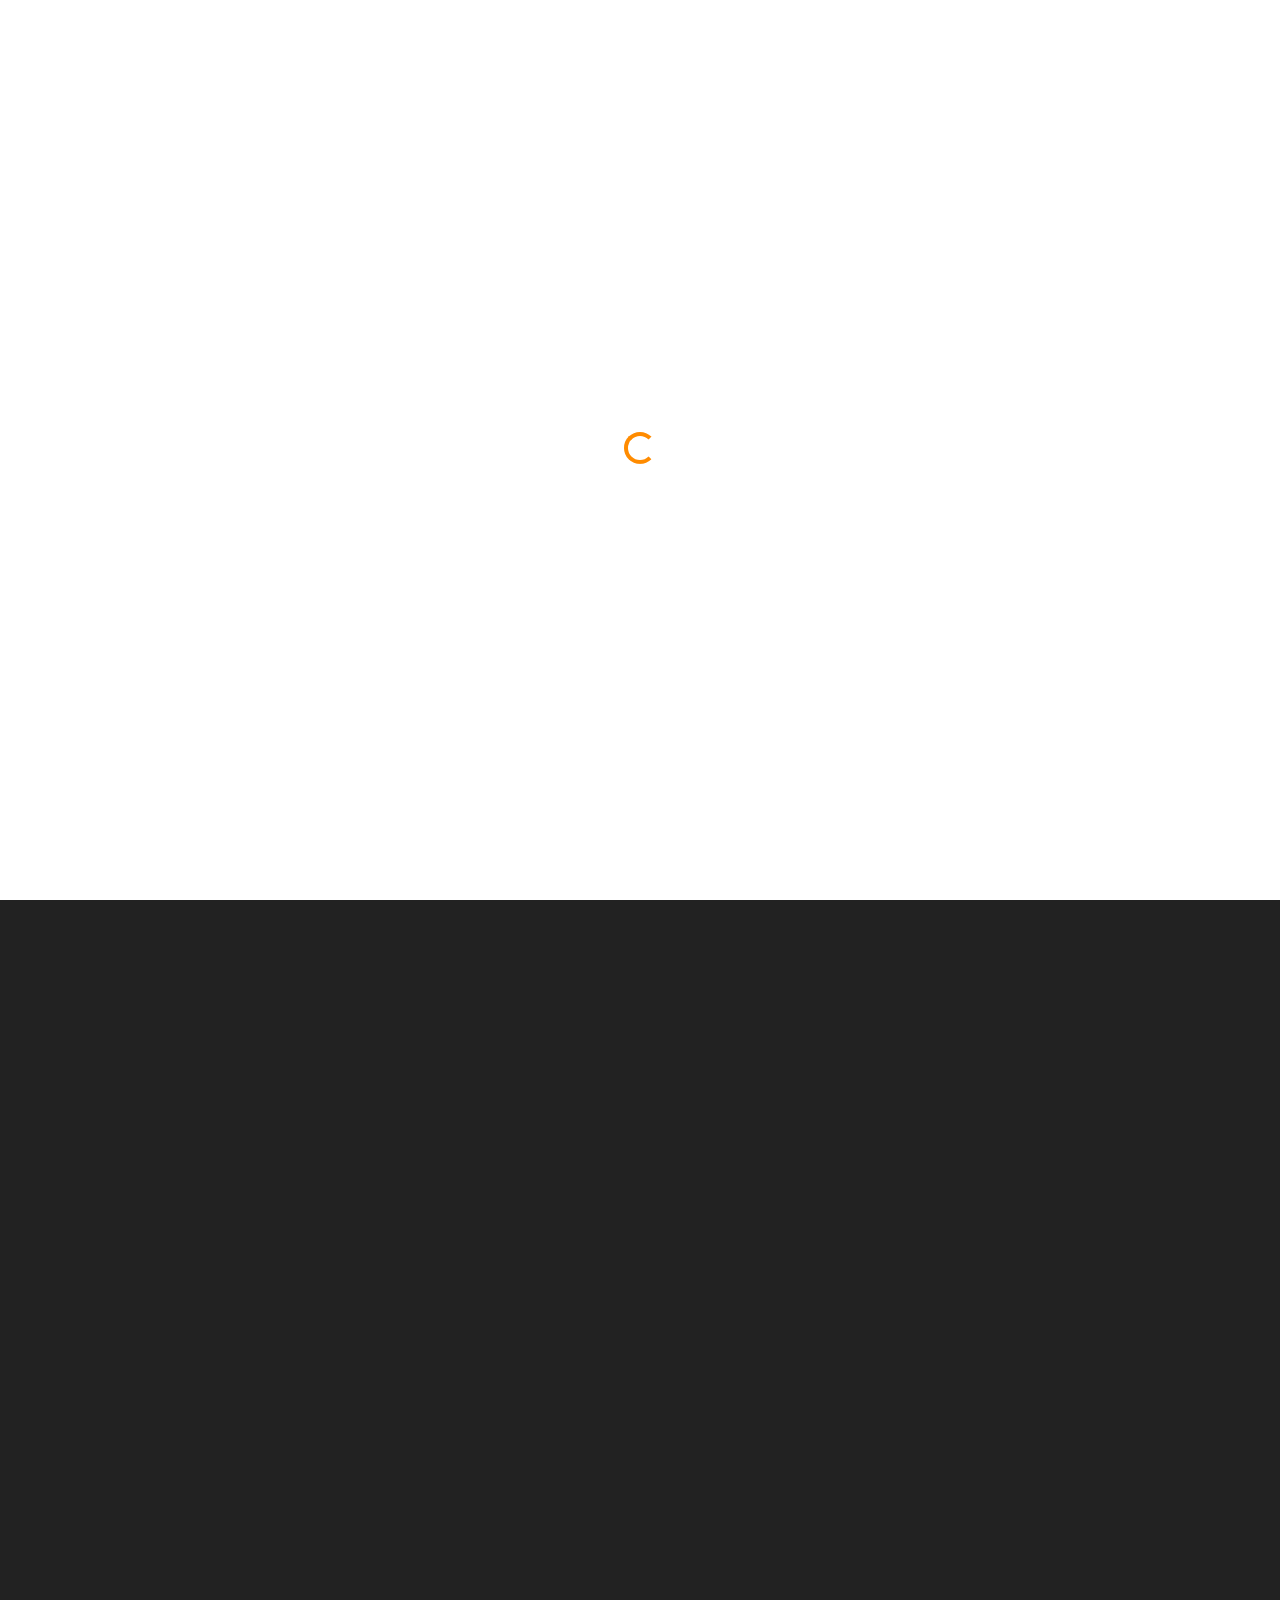
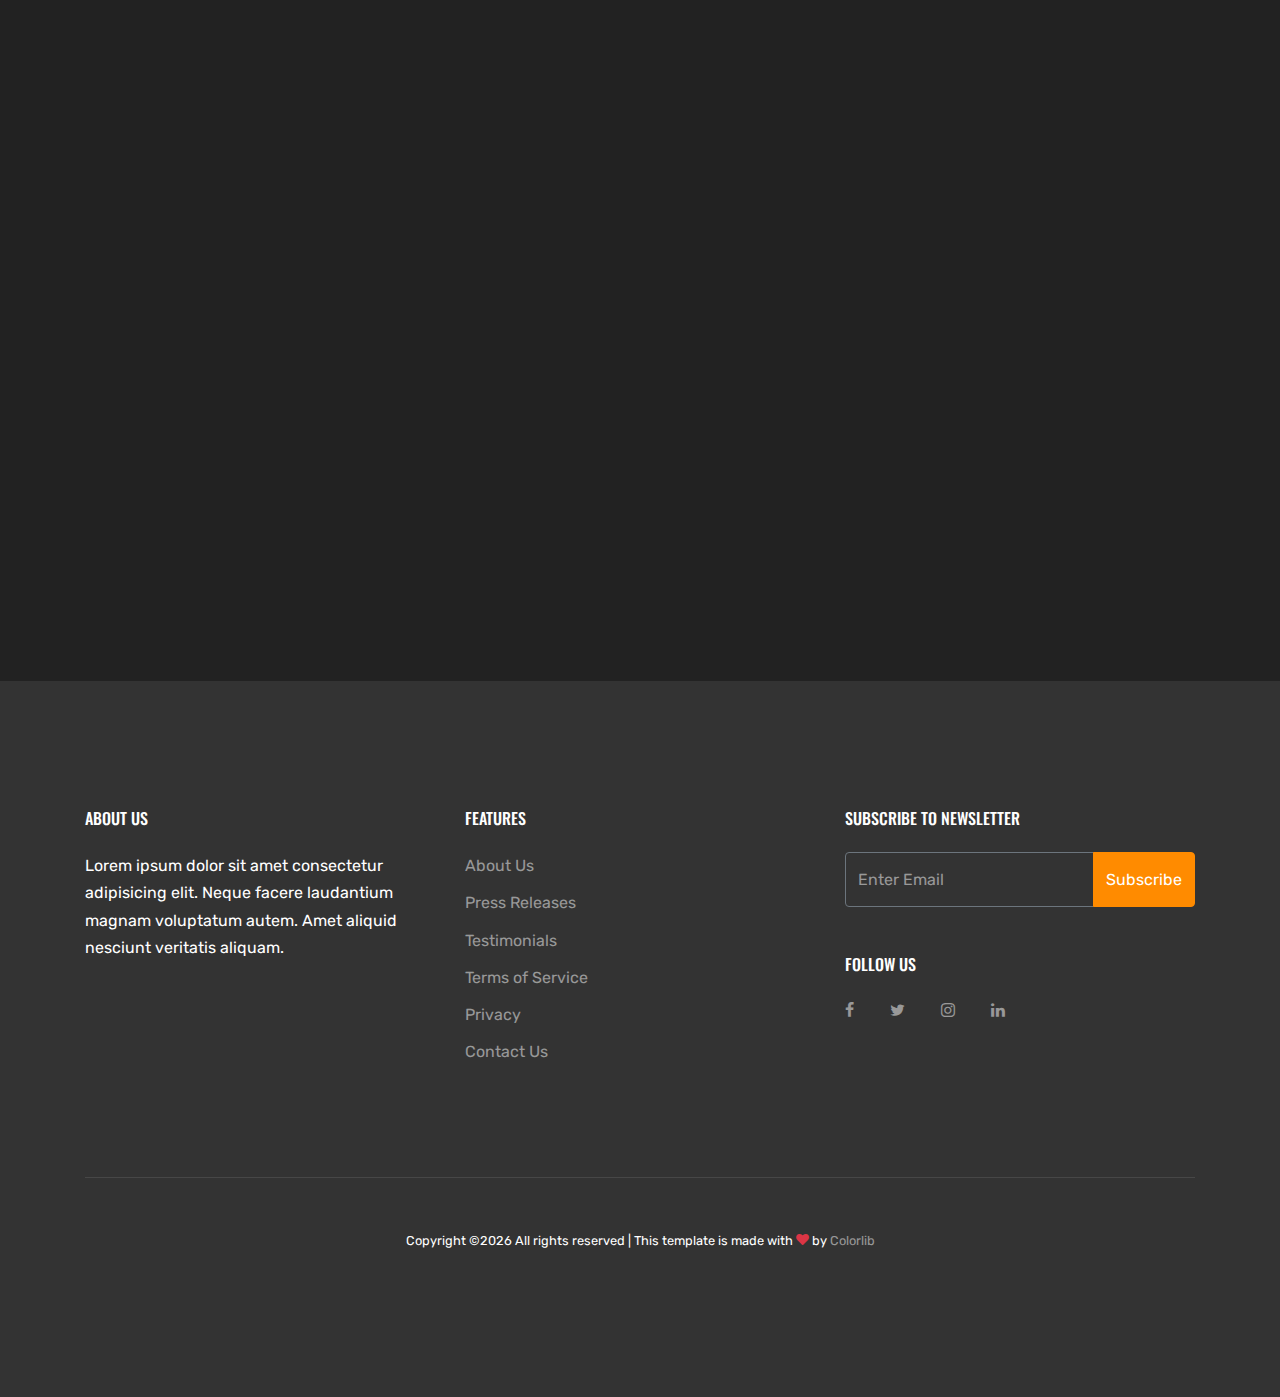
==== index.html @ 5b23b4e1 "Remove Contact form" ====
<!doctype html>
<html lang="en">
<head>
  <title>First &mdash; Last</title>
  <meta charset="utf-8">
  <meta name="viewport" content="width=device-width, initial-scale=1, shrink-to-fit=no">

  <link href="https://fonts.googleapis.com/css?family=Rubik:300,400,700|Oswald:400,700" rel="stylesheet">

  <link rel="stylesheet" href="fonts/icomoon/style.css">

  <link rel="stylesheet" href="css/bootstrap.min.css">
  <link rel="stylesheet" href="css/jquery.fancybox.min.css">
  <link rel="stylesheet" href="css/owl.carousel.min.css">
  <link rel="stylesheet" href="css/owl.theme.default.min.css">
  <link rel="stylesheet" href="fonts/flaticon/font/flaticon.css">
  <link rel="stylesheet" href="css/aos.css">

  <!-- MAIN CSS -->
  <link rel="stylesheet" href="css/style.css">

</head>
<body data-spy="scroll" data-target=".site-navbar-target" data-offset="300">

  <div id="overlayer"></div>
  <div class="loader">
    <div class="spinner-border text-primary" role="status">
      <span class="sr-only">Loading...</span>
    </div>
  </div>
  
  <div class="site-wrap"  id="home-section">

    <div class="site-mobile-menu site-navbar-target">
      <div class="site-mobile-menu-header">
        <div class="site-mobile-menu-close mt-3">
          <span class="icon-close2 js-menu-toggle"></span>
        </div>
      </div>
      <div class="site-mobile-menu-body"></div>
    </div>




    <header class="site-navbar js-sticky-header site-navbar-target" role="banner">

      <div class="container">
        <div class="row align-items-center position-relative">


          <div class="site-logo">
            <a href="index.html" class="text-black"><span class="text-primary">Chris</a>
            </div>
            
            <div class="col-12">
              <nav class="site-navigation text-right ml-auto " role="navigation">

                <ul class="site-menu main-menu js-clone-nav ml-auto d-none d-lg-block">
                  <li><a href="#home-section" class="nav-link">Home</a></li>
                  <li><a href="#services-section" class="nav-link">Services</a></li>


                  <li class="has-children">
                    <a href="#about-section" class="nav-link">About</a>
                    <ul class="dropdown arrow-top">
                      <li><a href="#team-section" class="nav-link">Team</a></li>
                      <li><a href="#pricing-section" class="nav-link">Pricing</a></li>
                      <li><a href="#faq-section" class="nav-link">FAQ</a></li>
                      <li class="has-children">
                        <a href="#">More Links</a>
                        <ul class="dropdown">
                          <li><a href="#">Menu One</a></li>
                          <li><a href="#">Menu Two</a></li>
                          <li><a href="#">Menu Three</a></li>
                        </ul>
                      </li>
                    </ul>
                  </li>


                  <li><a href="#testimonials-section" class="nav-link">Testimonials</a></li>
                  <li><a href="#blog-section" class="nav-link">Blog</a></li>
                  <li><a href="#contact-section" class="nav-link">Contact</a></li>
                </ul>
              </nav>

            </div>

            <div class="toggle-button d-inline-block d-lg-none"><a href="#" class="site-menu-toggle py-5 js-menu-toggle text-white"><span class="icon-menu h3"></span></a></div>

          </div>
        </div>

      </header>

      <div class="owl-carousel slide-one-item">




        <div class="site-section-cover overlay img-bg-section" style="background-image: url('images/data_01.jpg'); " >
          <div class="container">
            <div class="row align-items-center justify-content-center text-center">
              <div class="col-md-12 col-lg-7">
                <h1 data-aos="fade-up" data-aos-delay="">Aspirations</h1>  
                <p class="mb-5 w-75 mx-auto" data-aos="fade-up" data-aos-delay="100">Lorem ipsum dolor sit amet, consectetur adipisicing elit. Molestiae, cumque vitae animi.</p>
                <p data-aos="fade-up" data-aos-delay="200"><a href="#" class="btn btn-outline-white border-w-2 btn-md">Get in touch</a></p>
              </div>
            </div>
          </div>

        </div>

        <div class="site-section-cover overlay img-bg-section" style="background-image: url('images/data_02.jpg'); " >
          <div class="container">
            <div class="row align-items-center justify-content-center text-center">
              <div class="col-md-12 col-lg-8">
                <h1 data-aos="fade-up" data-aos-delay="">Knowledge</h1>      
                <p class="mb-5 w-75 mx-auto" data-aos="fade-up" data-aos-delay="100">Lorem ipsum dolor sit amet, consectetur adipisicing elit. Est odit dolorum voluptates!</p>
                <p data-aos="fade-up" data-aos-delay="200"><a href="#" class="btn btn-outline-white border-w-2 btn-md">Get in touch</a></p>
              </div>
            </div>
          </div>

        </div>


      </div>



      <div class="site-section">
        <div class="block__73694 mb-2">
          <div class="container">
            <div class="row d-flex no-gutters align-items-stretch">

              <div class="col-12 col-lg-6 block__73422" style="background-image: url('images/main_01.jpg');" data-aos="fade-right" data-aos-delay="">
              </div>



              <div class="col-lg-5 ml-auto p-lg-5 mt-4 mt-lg-0" data-aos="fade-left" data-aos-delay="">
                <h2 class="mb-3 text-primary">My Best Performance</h2>
                <p>Lorem ipsum dolor sit amet, consectetur adipisicing elit. Ducimus id dignissimos nemo minus perspiciatis ullam itaque voluptas iure vero, nesciunt unde odit aspernatur distinctio, maiores facere officiis. Cum, esse, iusto?</p>

                <p>Minus perspiciatis ullam itaque voluptas iure vero, nesciunt unde odit aspernatur distinctio, maiores facere officiis. Cum, esse, iusto?</p>

                <ul class="ul-check primary list-unstyled mt-5">
                  <li>Lorem ipsum dolor.</li>
                  <li>Quod, amet. Provident.</li>
                  <li>Quo, adipisci, quis.</li>
                  <li>Cumque perspiciatis, blanditiis?</li>
                </ul>


              </div>

            </div>
          </div>      
        </div>


        <div class="block__73694">
          <div class="container">
            <div class="row d-flex no-gutters align-items-stretch">

              <div class="col-12 col-lg-6 block__73422 order-lg-2" style="background-image: url('images/main_02.jpg');" data-aos="fade-left" data-aos-delay="">
              </div>



              <div class="col-lg-5 mr-auto p-lg-5 mt-4 mt-lg-0 order-lg-1" data-aos="fade-right" data-aos-delay="">
                <h2 class="mb-3 text-primary">My Best Mentor</h2>
                <p>Lorem ipsum dolor sit amet, consectetur adipisicing elit. Ducimus id dignissimos nemo minus perspiciatis ullam itaque voluptas iure vero, nesciunt unde odit aspernatur distinctio, maiores facere officiis. Cum, esse, iusto?</p>

                <p>Minus perspiciatis ullam itaque voluptas iure vero, nesciunt unde odit aspernatur distinctio, maiores facere officiis. Cum, esse, iusto?</p>

                <ul class="ul-check primary list-unstyled mt-5">
                  <li>Lorem ipsum dolor.</li>
                  <li>Quod, amet. Provident.</li>
                  <li>Quo, adipisci, quis.</li>
                  <li>Cumque perspiciatis, blanditiis?</li>
                </ul>

              </div>

            </div>
          </div>      
        </div>
      </div>


    <footer class="site-footer">
      <div class="container">
        <div class="row">
          <div class="col-md-6">
            <div class="row">
              <div class="col-md-8">
                <h2 class="footer-heading mb-4">About Us</h2>
                <p>Lorem ipsum dolor sit amet consectetur adipisicing elit. Neque facere laudantium magnam voluptatum autem. Amet aliquid nesciunt veritatis aliquam.</p>
              </div>
              <div class="col-md-4 ml-auto">
                <h2 class="footer-heading mb-4">Features</h2>
                <ul class="list-unstyled">
                  <li><a href="#">About Us</a></li>
                  <li><a href="#">Press Releases</a></li>
                  <li><a href="#">Testimonials</a></li>
                  <li><a href="#">Terms of Service</a></li>
                  <li><a href="#">Privacy</a></li>
                  <li><a href="#">Contact Us</a></li>
                </ul>
              </div>

            </div>
          </div>
          <div class="col-md-4 ml-auto">

            <div class="mb-5">
              <h2 class="footer-heading mb-4">Subscribe to Newsletter</h2>
              <form action="#" method="post" class="footer-suscribe-form">
                <div class="input-group mb-3">
                  <input type="text" class="form-control border-secondary text-white bg-transparent" placeholder="Enter Email" aria-label="Enter Email" aria-describedby="button-addon2">
                  <div class="input-group-append">
                    <button class="btn btn-primary text-white" type="button" id="button-addon2">Subscribe</button>
                  </div>
                </div>
              </div>


              <h2 class="footer-heading mb-4">Follow Us</h2>
              <a href="#about-section" class="smoothscroll pl-0 pr-3"><span class="icon-facebook"></span></a>
              <a href="#" class="pl-3 pr-3"><span class="icon-twitter"></span></a>
              <a href="#" class="pl-3 pr-3"><span class="icon-instagram"></span></a>
              <a href="#" class="pl-3 pr-3"><span class="icon-linkedin"></span></a>
            </form>
          </div>
        </div>
        <div class="row pt-5 mt-5 text-center">
          <div class="col-md-12">
            <div class="border-top pt-5">
              <p class="copyright"><small>
                <!-- Link back to Colorlib can't be removed. Template is licensed under CC BY 3.0. -->
                Copyright &copy;<script>document.write(new Date().getFullYear());</script> All rights reserved | This template is made with <i class="icon-heart text-danger" aria-hidden="true"></i> by <a href="https://colorlib.com" target="_blank" >Colorlib</a>
                <!-- Link back to Colorlib can't be removed. Template is licensed under CC BY 3.0. -->
              </small></p>
            </div>
          </div>

        </div>
      </div>
    </footer>

  </div>

  <script src="js/jquery-3.3.1.min.js"></script>
  <script src="js/popper.min.js"></script>
  <script src="js/bootstrap.min.js"></script>
  <script src="js/owl.carousel.min.js"></script>
  <script src="js/jquery.sticky.js"></script>
  <script src="js/jquery.waypoints.min.js"></script>
  <script src="js/jquery.animateNumber.min.js"></script>
  <script src="js/jquery.fancybox.min.js"></script>
  <script src="js/jquery.easing.1.3.js"></script>
  <script src="js/aos.js"></script>

  <script src="js/main.js"></script>

</body>
</html>
---- fonts/icomoon/style.css ----
@font-face {
  font-family: 'icomoon';
  src:  url('fonts/icomoon.eot?10si43');
  src:  url('fonts/icomoon.eot?10si43#iefix') format('embedded-opentype'),
    url('fonts/icomoon.ttf?10si43') format('truetype'),
    url('fonts/icomoon.woff?10si43') format('woff'),
    url('fonts/icomoon.svg?10si43#icomoon') format('svg');
  font-weight: normal;
  font-style: normal;
}

[class^="icon-"], [class*=" icon-"] {
  /* use !important to prevent issues with browser extensions that change fonts */
  font-family: 'icomoon' !important;
  speak: none;
  font-style: normal;
  font-weight: normal;
  font-variant: normal;
  text-transform: none;
  line-height: 1;

  /* Better Font Rendering =========== */
  -webkit-font-smoothing: antialiased;
  -moz-osx-font-smoothing: grayscale;
}

.icon-asterisk:before {
  content: "\f069";
}
.icon-plus:before {
  content: "\f067";
}
.icon-question:before {
  content: "\f128";
}
.icon-minus:before {
  content: "\f068";
}
.icon-glass:before {
  content: "\f000";
}
.icon-music:before {
  content: "\f001";
}
.icon-search:before {
  content: "\f002";
}
.icon-envelope-o:before {
  content: "\f003";
}
.icon-heart:before {
  content: "\f004";
}
.icon-star:before {
  content: "\f005";
}
.icon-star-o:before {
  content: "\f006";
}
.icon-user:before {
  content: "\f007";
}
.icon-film:before {
  content: "\f008";
}
.icon-th-large:before {
  content: "\f009";
}
.icon-th:before {
  content: "\f00a";
}
.icon-th-list:before {
  content: "\f00b";
}
.icon-check:before {
  content: "\f00c";
}
.icon-close:before {
  content: "\f00d";
}
.icon-remove:before {
  content: "\f00d";
}
.icon-times:before {
  content: "\f00d";
}
.icon-search-plus:before {
  content: "\f00e";
}
.icon-search-minus:before {
  content: "\f010";
}
.icon-power-off:before {
  content: "\f011";
}
.icon-signal:before {
  content: "\f012";
}
.icon-cog:before {
  content: "\f013";
}
.icon-gear:before {
  content: "\f013";
}
.icon-trash-o:before {
  content: "\f014";
}
.icon-home:before {
  content: "\f015";
}
.icon-file-o:before {
  content: "\f016";
}
.icon-clock-o:before {
  content: "\f017";
}
.icon-road:before {
  content: "\f018";
}
.icon-download:before {
  content: "\f019";
}
.icon-arrow-circle-o-down:before {
  content: "\f01a";
}
.icon-arrow-circle-o-up:before {
  content: "\f01b";
}
.icon-inbox:before {
  content: "\f01c";
}
.icon-play-circle-o:before {
  content: "\f01d";
}
.icon-repeat:before {
  content: "\f01e";
}
.icon-rotate-right:before {
  content: "\f01e";
}
.icon-refresh:before {
  content: "\f021";
}
.icon-list-alt:before {
  content: "\f022";
}
.icon-lock:before {
  content: "\f023";
}
.icon-flag:before {
  content: "\f024";
}
.icon-headphones:before {
  content: "\f025";
}
.icon-volume-off:before {
  content: "\f026";
}
.icon-volume-down:before {
  content: "\f027";
}
.icon-volume-up:before {
  content: "\f028";
}
.icon-qrcode:before {
  content: "\f029";
}
.icon-barcode:before {
  content: "\f02a";
}
.icon-tag:before {
  content: "\f02b";
}
.icon-tags:before {
  content: "\f02c";
}
.icon-book:before {
  content: "\f02d";
}
.icon-bookmark:before {
  content: "\f02e";
}
.icon-print:before {
  content: "\f02f";
}
.icon-camera:before {
  content: "\f030";
}
.icon-font:before {
  content: "\f031";
}
.icon-bold:before {
  content: "\f032";
}
.icon-italic:before {
  content: "\f033";
}
.icon-text-height:before {
  content: "\f034";
}
.icon-text-width:before {
  content: "\f035";
}
.icon-align-left:before {
  content: "\f036";
}
.icon-align-center:before {
  content: "\f037";
}
.icon-align-right:before {
  content: "\f038";
}
.icon-align-justify:before {
  content: "\f039";
}
.icon-list:before {
  content: "\f03a";
}
.icon-dedent:before {
  content: "\f03b";
}
.icon-outdent:before {
  content: "\f03b";
}
.icon-indent:before {
  content: "\f03c";
}
.icon-video-camera:before {
  content: "\f03d";
}
.icon-image:before {
  content: "\f03e";
}
.icon-photo:before {
  content: "\f03e";
}
.icon-picture-o:before {
  content: "\f03e";
}
.icon-pencil:before {
  content: "\f040";
}
.icon-map-marker:before {
  content: "\f041";
}
.icon-adjust:before {
  content: "\f042";
}
.icon-tint:before {
  content: "\f043";
}
.icon-edit:before {
  content: "\f044";
}
.icon-pencil-square-o:before {
  content: "\f044";
}
.icon-share-square-o:before {
  content: "\f045";
}
.icon-check-square-o:before {
  content: "\f046";
}
.icon-arrows:before {
  content: "\f047";
}
.icon-step-backward:before {
  content: "\f048";
}
.icon-fast-backward:before {
  content: "\f049";
}
.icon-backward:before {
  content: "\f04a";
}
.icon-play:before {
  content: "\f04b";
}
.icon-pause:before {
  content: "\f04c";
}
.icon-stop:before {
  content: "\f04d";
}
.icon-forward:before {
  content: "\f04e";
}
.icon-fast-forward:before {
  content: "\f050";
}
.icon-step-forward:before {
  content: "\f051";
}
.icon-eject:before {
  content: "\f052";
}
.icon-chevron-left:before {
  content: "\f053";
}
.icon-chevron-right:before {
  content: "\f054";
}
.icon-plus-circle:before {
  content: "\f055";
}
.icon-minus-circle:before {
  content: "\f056";
}
.icon-times-circle:before {
  content: "\f057";
}
.icon-check-circle:before {
  content: "\f058";
}
.icon-question-circle:before {
  content: "\f059";
}
.icon-info-circle:before {
  content: "\f05a";
}
.icon-crosshairs:before {
  content: "\f05b";
}
.icon-times-circle-o:before {
  content: "\f05c";
}
.icon-check-circle-o:before {
  content: "\f05d";
}
.icon-ban:before {
  content: "\f05e";
}
.icon-arrow-left:before {
  content: "\f060";
}
.icon-arrow-right:before {
  content: "\f061";
}
.icon-arrow-up:before {
  content: "\f062";
}
.icon-arrow-down:before {
  content: "\f063";
}
.icon-mail-forward:before {
  content: "\f064";
}
.icon-share:before {
  content: "\f064";
}
.icon-expand:before {
  content: "\f065";
}
.icon-compress:before {
  content: "\f066";
}
.icon-exclamation-circle:before {
  content: "\f06a";
}
.icon-gift:before {
  content: "\f06b";
}
.icon-leaf:before {
  content: "\f06c";
}
.icon-fire:before {
  content: "\f06d";
}
.icon-eye:before {
  content: "\f06e";
}
.icon-eye-slash:before {
  content: "\f070";
}
.icon-exclamation-triangle:before {
  content: "\f071";
}
.icon-warning:before {
  content: "\f071";
}
.icon-plane:before {
  content: "\f072";
}
.icon-calendar:before {
  content: "\f073";
}
.icon-random:before {
  content: "\f074";
}
.icon-comment:before {
  content: "\f075";
}
.icon-magnet:before {
  content: "\f076";
}
.icon-chevron-up:before {
  content: "\f077";
}
.icon-chevron-down:before {
  content: "\f078";
}
.icon-retweet:before {
  content: "\f079";
}
.icon-shopping-cart:before {
  content: "\f07a";
}
.icon-folder:before {
  content: "\f07b";
}
.icon-folder-open:before {
  content: "\f07c";
}
.icon-arrows-v:before {
  content: "\f07d";
}
.icon-arrows-h:before {
  content: "\f07e";
}
.icon-bar-chart:before {
  content: "\f080";
}
.icon-bar-chart-o:before {
  content: "\f080";
}
.icon-twitter-square:before {
  content: "\f081";
}
.icon-facebook-square:before {
  content: "\f082";
}
.icon-camera-retro:before {
  content: "\f083";
}
.icon-key:before {
  content: "\f084";
}
.icon-cogs:before {
  content: "\f085";
}
.icon-gears:before {
  content: "\f085";
}
.icon-comments:before {
  content: "\f086";
}
.icon-thumbs-o-up:before {
  content: "\f087";
}
.icon-thumbs-o-down:before {
  content: "\f088";
}
.icon-star-half:before {
  content: "\f089";
}
.icon-heart-o:before {
  content: "\f08a";
}
.icon-sign-out:before {
  content: "\f08b";
}
.icon-linkedin-square:before {
  content: "\f08c";
}
.icon-thumb-tack:before {
  content: "\f08d";
}
.icon-external-link:before {
  content: "\f08e";
}
.icon-sign-in:before {
  content: "\f090";
}
.icon-trophy:before {
  content: "\f091";
}
.icon-github-square:before {
  content: "\f092";
}
.icon-upload:before {
  content: "\f093";
}
.icon-lemon-o:before {
  content: "\f094";
}
.icon-phone:before {
  content: "\f095";
}
.icon-square-o:before {
  content: "\f096";
}
.icon-bookmark-o:before {
  content: "\f097";
}
.icon-phone-square:before {
  content: "\f098";
}
.icon-twitter:before {
  content: "\f099";
}
.icon-facebook:before {
  content: "\f09a";
}
.icon-facebook-f:before {
  content: "\f09a";
}
.icon-github:before {
  content: "\f09b";
}
.icon-unlock:before {
  content: "\f09c";
}
.icon-credit-card:before {
  content: "\f09d";
}
.icon-feed:before {
  content: "\f09e";
}
.icon-rss:before {
  content: "\f09e";
}
.icon-hdd-o:before {
  content: "\f0a0";
}
.icon-bullhorn:before {
  content: "\f0a1";
}
.icon-bell-o:before {
  content: "\f0a2";
}
.icon-certificate:before {
  content: "\f0a3";
}
.icon-hand-o-right:before {
  content: "\f0a4";
}
.icon-hand-o-left:before {
  content: "\f0a5";
}
.icon-hand-o-up:before {
  content: "\f0a6";
}
.icon-hand-o-down:before {
  content: "\f0a7";
}
.icon-arrow-circle-left:before {
  content: "\f0a8";
}
.icon-arrow-circle-right:before {
  content: "\f0a9";
}
.icon-arrow-circle-up:before {
  content: "\f0aa";
}
.icon-arrow-circle-down:before {
  content: "\f0ab";
}
.icon-globe:before {
  content: "\f0ac";
}
.icon-wrench:before {
  content: "\f0ad";
}
.icon-tasks:before {
  content: "\f0ae";
}
.icon-filter:before {
  content: "\f0b0";
}
.icon-briefcase:before {
  content: "\f0b1";
}
.icon-arrows-alt:before {
  content: "\f0b2";
}
.icon-group:before {
  content: "\f0c0";
}
.icon-users:before {
  content: "\f0c0";
}
.icon-chain:before {
  content: "\f0c1";
}
.icon-link:before {
  content: "\f0c1";
}
.icon-cloud:before {
  content: "\f0c2";
}
.icon-flask:before {
  content: "\f0c3";
}
.icon-cut:before {
  content: "\f0c4";
}
.icon-scissors:before {
  content: "\f0c4";
}
.icon-copy:before {
  content: "\f0c5";
}
.icon-files-o:before {
  content: "\f0c5";
}
.icon-paperclip:before {
  content: "\f0c6";
}
.icon-floppy-o:before {
  content: "\f0c7";
}
.icon-save:before {
  content: "\f0c7";
}
.icon-square:before {
  content: "\f0c8";
}
.icon-bars:before {
  content: "\f0c9";
}
.icon-navicon:before {
  content: "\f0c9";
}
.icon-reorder:before {
  content: "\f0c9";
}
.icon-list-ul:before {
  content: "\f0ca";
}
.icon-list-ol:before {
  content: "\f0cb";
}
.icon-strikethrough:before {
  content: "\f0cc";
}
.icon-underline:before {
  content: "\f0cd";
}
.icon-table:before {
  content: "\f0ce";
}
.icon-magic:before {
  content: "\f0d0";
}
.icon-truck:before {
  content: "\f0d1";
}
.icon-pinterest:before {
  content: "\f0d2";
}
.icon-pinterest-square:before {
  content: "\f0d3";
}
.icon-google-plus-square:before {
  content: "\f0d4";
}
.icon-google-plus:before {
  content: "\f0d5";
}
.icon-money:before {
  content: "\f0d6";
}
.icon-caret-down:before {
  content: "\f0d7";
}
.icon-caret-up:before {
  content: "\f0d8";
}
.icon-caret-left:before {
  content: "\f0d9";
}
.icon-caret-right:before {
  content: "\f0da";
}
.icon-columns:before {
  content: "\f0db";
}
.icon-sort:before {
  content: "\f0dc";
}
.icon-unsorted:before {
  content: "\f0dc";
}
.icon-sort-desc:before {
  content: "\f0dd";
}
.icon-sort-down:before {
  content: "\f0dd";
}
.icon-sort-asc:before {
  content: "\f0de";
}
.icon-sort-up:before {
  content: "\f0de";
}
.icon-envelope:before {
  content: "\f0e0";
}
.icon-linkedin:before {
  content: "\f0e1";
}
.icon-rotate-left:before {
  content: "\f0e2";
}
.icon-undo:before {
  content: "\f0e2";
}
.icon-gavel:before {
  content: "\f0e3";
}
.icon-legal:before {
  content: "\f0e3";
}
.icon-dashboard:before {
  content: "\f0e4";
}
.icon-tachometer:before {
  content: "\f0e4";
}
.icon-comment-o:before {
  content: "\f0e5";
}
.icon-comments-o:before {
  content: "\f0e6";
}
.icon-bolt:before {
  content: "\f0e7";
}
.icon-flash:before {
  content: "\f0e7";
}
.icon-sitemap:before {
  content: "\f0e8";
}
.icon-umbrella:before {
  content: "\f0e9";
}
.icon-clipboard:before {
  content: "\f0ea";
}
.icon-paste:before {
  content: "\f0ea";
}
.icon-lightbulb-o:before {
  content: "\f0eb";
}
.icon-exchange:before {
  content: "\f0ec";
}
.icon-cloud-download:before {
  content: "\f0ed";
}
.icon-cloud-upload:before {
  content: "\f0ee";
}
.icon-user-md:before {
  content: "\f0f0";
}
.icon-stethoscope:before {
  content: "\f0f1";
}
.icon-suitcase:before {
  content: "\f0f2";
}
.icon-bell:before {
  content: "\f0f3";
}
.icon-coffee:before {
  content: "\f0f4";
}
.icon-cutlery:before {
  content: "\f0f5";
}
.icon-file-text-o:before {
  content: "\f0f6";
}
.icon-building-o:before {
  content: "\f0f7";
}
.icon-hospital-o:before {
  content: "\f0f8";
}
.icon-ambulance:before {
  content: "\f0f9";
}
.icon-medkit:before {
  content: "\f0fa";
}
.icon-fighter-jet:before {
  content: "\f0fb";
}
.icon-beer:before {
  content: "\f0fc";
}
.icon-h-square:before {
  content: "\f0fd";
}
.icon-plus-square:before {
  content: "\f0fe";
}
.icon-angle-double-left:before {
  content: "\f100";
}
.icon-angle-double-right:before {
  content: "\f101";
}
.icon-angle-double-up:before {
  content: "\f102";
}
.icon-angle-double-down:before {
  content: "\f103";
}
.icon-angle-left:before {
  content: "\f104";
}
.icon-angle-right:before {
  content: "\f105";
}
.icon-angle-up:before {
  content: "\f106";
}
.icon-angle-down:before {
  content: "\f107";
}
.icon-desktop:before {
  content: "\f108";
}
.icon-laptop:before {
  content: "\f109";
}
.icon-tablet:before {
  content: "\f10a";
}
.icon-mobile:before {
  content: "\f10b";
}
.icon-mobile-phone:before {
  content: "\f10b";
}
.icon-circle-o:before {
  content: "\f10c";
}
.icon-quote-left:before {
  content: "\f10d";
}
.icon-quote-right:before {
  content: "\f10e";
}
.icon-spinner:before {
  content: "\f110";
}
.icon-circle:before {
  content: "\f111";
}
.icon-mail-reply:before {
  content: "\f112";
}
.icon-reply:before {
  content: "\f112";
}
.icon-github-alt:before {
  content: "\f113";
}
.icon-folder-o:before {
  content: "\f114";
}
.icon-folder-open-o:before {
  content: "\f115";
}
.icon-smile-o:before {
  content: "\f118";
}
.icon-frown-o:before {
  content: "\f119";
}
.icon-meh-o:before {
  content: "\f11a";
}
.icon-gamepad:before {
  content: "\f11b";
}
.icon-keyboard-o:before {
  content: "\f11c";
}
.icon-flag-o:before {
  content: "\f11d";
}
.icon-flag-checkered:before {
  content: "\f11e";
}
.icon-terminal:before {
  content: "\f120";
}
.icon-code:before {
  content: "\f121";
}
.icon-mail-reply-all:before {
  content: "\f122";
}
.icon-reply-all:before {
  content: "\f122";
}
.icon-star-half-empty:before {
  content: "\f123";
}
.icon-star-half-full:before {
  content: "\f123";
}
.icon-star-half-o:before {
  content: "\f123";
}
.icon-location-arrow:before {
  content: "\f124";
}
.icon-crop:before {
  content: "\f125";
}
.icon-code-fork:before {
  content: "\f126";
}
.icon-chain-broken:before {
  content: "\f127";
}
.icon-unlink:before {
  content: "\f127";
}
.icon-info:before {
  content: "\f129";
}
.icon-exclamation:before {
  content: "\f12a";
}
.icon-superscript:before {
  content: "\f12b";
}
.icon-subscript:before {
  content: "\f12c";
}
.icon-eraser:before {
  content: "\f12d";
}
.icon-puzzle-piece:before {
  content: "\f12e";
}
.icon-microphone:before {
  content: "\f130";
}
.icon-microphone-slash:before {
  content: "\f131";
}
.icon-shield:before {
  content: "\f132";
}
.icon-calendar-o:before {
  content: "\f133";
}
.icon-fire-extinguisher:before {
  content: "\f134";
}
.icon-rocket:before {
  content: "\f135";
}
.icon-maxcdn:before {
  content: "\f136";
}
.icon-chevron-circle-left:before {
  content: "\f137";
}
.icon-chevron-circle-right:before {
  content: "\f138";
}
.icon-chevron-circle-up:before {
  content: "\f139";
}
.icon-chevron-circle-down:before {
  content: "\f13a";
}
.icon-html5:before {
  content: "\f13b";
}
.icon-css3:before {
  content: "\f13c";
}
.icon-anchor:before {
  content: "\f13d";
}
.icon-unlock-alt:before {
  content: "\f13e";
}
.icon-bullseye:before {
  content: "\f140";
}
.icon-ellipsis-h:before {
  content: "\f141";
}
.icon-ellipsis-v:before {
  content: "\f142";
}
.icon-rss-square:before {
  content: "\f143";
}
.icon-play-circle:before {
  content: "\f144";
}
.icon-ticket:before {
  content: "\f145";
}
.icon-minus-square:before {
  content: "\f146";
}
.icon-minus-square-o:before {
  content: "\f147";
}
.icon-level-up:before {
  content: "\f148";
}
.icon-level-down:before {
  content: "\f149";
}
.icon-check-square:before {
  content: "\f14a";
}
.icon-pencil-square:before {
  content: "\f14b";
}
.icon-external-link-square:before {
  content: "\f14c";
}
.icon-share-square:before {
  content: "\f14d";
}
.icon-compass:before {
  content: "\f14e";
}
.icon-caret-square-o-down:before {
  content: "\f150";
}
.icon-toggle-down:before {
  content: "\f150";
}
.icon-caret-square-o-up:before {
  content: "\f151";
}
.icon-toggle-up:before {
  content: "\f151";
}
.icon-caret-square-o-right:before {
  content: "\f152";
}
.icon-toggle-right:before {
  content: "\f152";
}
.icon-eur:before {
  content: "\f153";
}
.icon-euro:before {
  content: "\f153";
}
.icon-gbp:before {
  content: "\f154";
}
.icon-dollar:before {
  content: "\f155";
}
.icon-usd:before {
  content: "\f155";
}
.icon-inr:before {
  content: "\f156";
}
.icon-rupee:before {
  content: "\f156";
}
.icon-cny:before {
  content: "\f157";
}
.icon-jpy:before {
  content: "\f157";
}
.icon-rmb:before {
  content: "\f157";
}
.icon-yen:before {
  content: "\f157";
}
.icon-rouble:before {
  content: "\f158";
}
.icon-rub:before {
  content: "\f158";
}
.icon-ruble:before {
  content: "\f158";
}
.icon-krw:before {
  content: "\f159";
}
.icon-won:before {
  content: "\f159";
}
.icon-bitcoin:before {
  content: "\f15a";
}
.icon-btc:before {
  content: "\f15a";
}
.icon-file:before {
  content: "\f15b";
}
.icon-file-text:before {
  content: "\f15c";
}
.icon-sort-alpha-asc:before {
  content: "\f15d";
}
.icon-sort-alpha-desc:before {
  content: "\f15e";
}
.icon-sort-amount-asc:before {
  content: "\f160";
}
.icon-sort-amount-desc:before {
  content: "\f161";
}
.icon-sort-numeric-asc:before {
  content: "\f162";
}
.icon-sort-numeric-desc:before {
  content: "\f163";
}
.icon-thumbs-up:before {
  content: "\f164";
}
.icon-thumbs-down:before {
  content: "\f165";
}
.icon-youtube-square:before {
  content: "\f166";
}
.icon-youtube:before {
  content: "\f167";
}
.icon-xing:before {
  content: "\f168";
}
.icon-xing-square:before {
  content: "\f169";
}
.icon-youtube-play:before {
  content: "\f16a";
}
.icon-dropbox:before {
  content: "\f16b";
}
.icon-stack-overflow:before {
  content: "\f16c";
}
.icon-instagram:before {
  content: "\f16d";
}
.icon-flickr:before {
  content: "\f16e";
}
.icon-adn:before {
  content: "\f170";
}
.icon-bitbucket:before {
  content: "\f171";
}
.icon-bitbucket-square:before {
  content: "\f172";
}
.icon-tumblr:before {
  content: "\f173";
}
.icon-tumblr-square:before {
  content: "\f174";
}
.icon-long-arrow-down:before {
  content: "\f175";
}
.icon-long-arrow-up:before {
  content: "\f176";
}
.icon-long-arrow-left:before {
  content: "\f177";
}
.icon-long-arrow-right:before {
  content: "\f178";
}
.icon-apple:before {
  content: "\f179";
}
.icon-windows:before {
  content: "\f17a";
}
.icon-android:before {
  content: "\f17b";
}
.icon-linux:before {
  content: "\f17c";
}
.icon-dribbble:before {
  content: "\f17d";
}
.icon-skype:before {
  content: "\f17e";
}
.icon-foursquare:before {
  content: "\f180";
}
.icon-trello:before {
  content: "\f181";
}
.icon-female:before {
  content: "\f182";
}
.icon-male:before {
  content: "\f183";
}
.icon-gittip:before {
  content: "\f184";
}
.icon-gratipay:before {
  content: "\f184";
}
.icon-sun-o:before {
  content: "\f185";
}
.icon-moon-o:before {
  content: "\f186";
}
.icon-archive:before {
  content: "\f187";
}
.icon-bug:before {
  content: "\f188";
}
.icon-vk:before {
  content: "\f189";
}
.icon-weibo:before {
  content: "\f18a";
}
.icon-renren:before {
  content: "\f18b";
}
.icon-pagelines:before {
  content: "\f18c";
}
.icon-stack-exchange:before {
  content: "\f18d";
}
.icon-arrow-circle-o-right:before {
  content: "\f18e";
}
.icon-arrow-circle-o-left:before {
  content: "\f190";
}
.icon-caret-square-o-left:before {
  content: "\f191";
}
.icon-toggle-left:before {
  content: "\f191";
}
.icon-dot-circle-o:before {
  content: "\f192";
}
.icon-wheelchair:before {
  content: "\f193";
}
.icon-vimeo-square:before {
  content: "\f194";
}
.icon-try:before {
  content: "\f195";
}
.icon-turkish-lira:before {
  content: "\f195";
}
.icon-plus-square-o:before {
  content: "\f196";
}
.icon-space-shuttle:before {
  content: "\f197";
}
.icon-slack:before {
  content: "\f198";
}
.icon-envelope-square:before {
  content: "\f199";
}
.icon-wordpress:before {
  content: "\f19a";
}
.icon-openid:before {
  content: "\f19b";
}
.icon-bank:before {
  content: "\f19c";
}
.icon-institution:before {
  content: "\f19c";
}
.icon-university:before {
  content: "\f19c";
}
.icon-graduation-cap:before {
  content: "\f19d";
}
.icon-mortar-board:before {
  content: "\f19d";
}
.icon-yahoo:before {
  content: "\f19e";
}
.icon-google:before {
  content: "\f1a0";
}
.icon-reddit:before {
  content: "\f1a1";
}
.icon-reddit-square:before {
  content: "\f1a2";
}
.icon-stumbleupon-circle:before {
  content: "\f1a3";
}
.icon-stumbleupon:before {
  content: "\f1a4";
}
.icon-delicious:before {
  content: "\f1a5";
}
.icon-digg:before {
  content: "\f1a6";
}
.icon-pied-piper-pp:before {
  content: "\f1a7";
}
.icon-pied-piper-alt:before {
  content: "\f1a8";
}
.icon-drupal:before {
  content: "\f1a9";
}
.icon-joomla:before {
  content: "\f1aa";
}
.icon-language:before {
  content: "\f1ab";
}
.icon-fax:before {
  content: "\f1ac";
}
.icon-building:before {
  content: "\f1ad";
}
.icon-child:before {
  content: "\f1ae";
}
.icon-paw:before {
  content: "\f1b0";
}
.icon-spoon:before {
  content: "\f1b1";
}
.icon-cube:before {
  content: "\f1b2";
}
.icon-cubes:before {
  content: "\f1b3";
}
.icon-behance:before {
  content: "\f1b4";
}
.icon-behance-square:before {
  content: "\f1b5";
}
.icon-steam:before {
  content: "\f1b6";
}
.icon-steam-square:before {
  content: "\f1b7";
}
.icon-recycle:before {
  content: "\f1b8";
}
.icon-automobile:before {
  content: "\f1b9";
}
.icon-car:before {
  content: "\f1b9";
}
.icon-cab:before {
  content: "\f1ba";
}
.icon-taxi:before {
  content: "\f1ba";
}
.icon-tree:before {
  content: "\f1bb";
}
.icon-spotify:before {
  content: "\f1bc";
}
.icon-deviantart:before {
  content: "\f1bd";
}
.icon-soundcloud:before {
  content: "\f1be";
}
.icon-database:before {
  content: "\f1c0";
}
.icon-file-pdf-o:before {
  content: "\f1c1";
}
.icon-file-word-o:before {
  content: "\f1c2";
}
.icon-file-excel-o:before {
  content: "\f1c3";
}
.icon-file-powerpoint-o:before {
  content: "\f1c4";
}
.icon-file-image-o:before {
  content: "\f1c5";
}
.icon-file-photo-o:before {
  content: "\f1c5";
}
.icon-file-picture-o:before {
  content: "\f1c5";
}
.icon-file-archive-o:before {
  content: "\f1c6";
}
.icon-file-zip-o:before {
  content: "\f1c6";
}
.icon-file-audio-o:before {
  content: "\f1c7";
}
.icon-file-sound-o:before {
  content: "\f1c7";
}
.icon-file-movie-o:before {
  content: "\f1c8";
}
.icon-file-video-o:before {
  content: "\f1c8";
}
.icon-file-code-o:before {
  content: "\f1c9";
}
.icon-vine:before {
  content: "\f1ca";
}
.icon-codepen:before {
  content: "\f1cb";
}
.icon-jsfiddle:before {
  content: "\f1cc";
}
.icon-life-bouy:before {
  content: "\f1cd";
}
.icon-life-buoy:before {
  content: "\f1cd";
}
.icon-life-ring:before {
  content: "\f1cd";
}
.icon-life-saver:before {
  content: "\f1cd";
}
.icon-support:before {
  content: "\f1cd";
}
.icon-circle-o-notch:before {
  content: "\f1ce";
}
.icon-ra:before {
  content: "\f1d0";
}
.icon-rebel:before {
  content: "\f1d0";
}
.icon-resistance:before {
  content: "\f1d0";
}
.icon-empire:before {
  content: "\f1d1";
}
.icon-ge:before {
  content: "\f1d1";
}
.icon-git-square:before {
  content: "\f1d2";
}
.icon-git:before {
  content: "\f1d3";
}
.icon-hacker-news:before {
  content: "\f1d4";
}
.icon-y-combinator-square:before {
  content: "\f1d4";
}
.icon-yc-square:before {
  content: "\f1d4";
}
.icon-tencent-weibo:before {
  content: "\f1d5";
}
.icon-qq:before {
  content: "\f1d6";
}
.icon-wechat:before {
  content: "\f1d7";
}
.icon-weixin:before {
  content: "\f1d7";
}
.icon-paper-plane:before {
  content: "\f1d8";
}
.icon-send:before {
  content: "\f1d8";
}
.icon-paper-plane-o:before {
  content: "\f1d9";
}
.icon-send-o:before {
  content: "\f1d9";
}
.icon-history:before {
  content: "\f1da";
}
.icon-circle-thin:before {
  content: "\f1db";
}
.icon-header:before {
  content: "\f1dc";
}
.icon-paragraph:before {
  content: "\f1dd";
}
.icon-sliders:before {
  content: "\f1de";
}
.icon-share-alt:before {
  content: "\f1e0";
}
.icon-share-alt-square:before {
  content: "\f1e1";
}
.icon-bomb:before {
  content: "\f1e2";
}
.icon-futbol-o:before {
  content: "\f1e3";
}
.icon-soccer-ball-o:before {
  content: "\f1e3";
}
.icon-tty:before {
  content: "\f1e4";
}
.icon-binoculars:before {
  content: "\f1e5";
}
.icon-plug:before {
  content: "\f1e6";
}
.icon-slideshare:before {
  content: "\f1e7";
}
.icon-twitch:before {
  content: "\f1e8";
}
.icon-yelp:before {
  content: "\f1e9";
}
.icon-newspaper-o:before {
  content: "\f1ea";
}
.icon-wifi:before {
  content: "\f1eb";
}
.icon-calculator:before {
  content: "\f1ec";
}
.icon-paypal:before {
  content: "\f1ed";
}
.icon-google-wallet:before {
  content: "\f1ee";
}
.icon-cc-visa:before {
  content: "\f1f0";
}
.icon-cc-mastercard:before {
  content: "\f1f1";
}
.icon-cc-discover:before {
  content: "\f1f2";
}
.icon-cc-amex:before {
  content: "\f1f3";
}
.icon-cc-paypal:before {
  content: "\f1f4";
}
.icon-cc-stripe:before {
  content: "\f1f5";
}
.icon-bell-slash:before {
  content: "\f1f6";
}
.icon-bell-slash-o:before {
  content: "\f1f7";
}
.icon-trash:before {
  content: "\f1f8";
}
.icon-copyright:before {
  content: "\f1f9";
}
.icon-at:before {
  content: "\f1fa";
}
.icon-eyedropper:before {
  content: "\f1fb";
}
.icon-paint-brush:before {
  content: "\f1fc";
}
.icon-birthday-cake:before {
  content: "\f1fd";
}
.icon-area-chart:before {
  content: "\f1fe";
}
.icon-pie-chart:before {
  content: "\f200";
}
.icon-line-chart:before {
  content: "\f201";
}
.icon-lastfm:before {
  content: "\f202";
}
.icon-lastfm-square:before {
  content: "\f203";
}
.icon-toggle-off:before {
  content: "\f204";
}
.icon-toggle-on:before {
  content: "\f205";
}
.icon-bicycle:before {
  content: "\f206";
}
.icon-bus:before {
  content: "\f207";
}
.icon-ioxhost:before {
  content: "\f208";
}
.icon-angellist:before {
  content: "\f209";
}
.icon-cc:before {
  content: "\f20a";
}
.icon-ils:before {
  content: "\f20b";
}
.icon-shekel:before {
  content: "\f20b";
}
.icon-sheqel:before {
  content: "\f20b";
}
.icon-meanpath:before {
  content: "\f20c";
}
.icon-buysellads:before {
  content: "\f20d";
}
.icon-connectdevelop:before {
  content: "\f20e";
}
.icon-dashcube:before {
  content: "\f210";
}
.icon-forumbee:before {
  content: "\f211";
}
.icon-leanpub:before {
  content: "\f212";
}
.icon-sellsy:before {
  content: "\f213";
}
.icon-shirtsinbulk:before {
  content: "\f214";
}
.icon-simplybuilt:before {
  content: "\f215";
}
.icon-skyatlas:before {
  content: "\f216";
}
.icon-cart-plus:before {
  content: "\f217";
}
.icon-cart-arrow-down:before {
  content: "\f218";
}
.icon-diamond:before {
  content: "\f219";
}
.icon-ship:before {
  content: "\f21a";
}
.icon-user-secret:before {
  content: "\f21b";
}
.icon-motorcycle:before {
  content: "\f21c";
}
.icon-street-view:before {
  content: "\f21d";
}
.icon-heartbeat:before {
  content: "\f21e";
}
.icon-venus:before {
  content: "\f221";
}
.icon-mars:before {
  content: "\f222";
}
.icon-mercury:before {
  content: "\f223";
}
.icon-intersex:before {
  content: "\f224";
}
.icon-transgender:before {
  content: "\f224";
}
.icon-transgender-alt:before {
  content: "\f225";
}
.icon-venus-double:before {
  content: "\f226";
}
.icon-mars-double:before {
  content: "\f227";
}
.icon-venus-mars:before {
  content: "\f228";
}
.icon-mars-stroke:before {
  content: "\f229";
}
.icon-mars-stroke-v:before {
  content: "\f22a";
}
.icon-mars-stroke-h:before {
  content: "\f22b";
}
.icon-neuter:before {
  content: "\f22c";
}
.icon-genderless:before {
  content: "\f22d";
}
.icon-facebook-official:before {
  content: "\f230";
}
.icon-pinterest-p:before {
  content: "\f231";
}
.icon-whatsapp:before {
  content: "\f232";
}
.icon-server:before {
  content: "\f233";
}
.icon-user-plus:before {
  content: "\f234";
}
.icon-user-times:before {
  content: "\f235";
}
.icon-bed:before {
  content: "\f236";
}
.icon-hotel:before {
  content: "\f236";
}
.icon-viacoin:before {
  content: "\f237";
}
.icon-train:before {
  content: "\f238";
}
.icon-subway:before {
  content: "\f239";
}
.icon-medium:before {
  content: "\f23a";
}
.icon-y-combinator:before {
  content: "\f23b";
}
.icon-yc:before {
  content: "\f23b";
}
.icon-optin-monster:before {
  content: "\f23c";
}
.icon-opencart:before {
  content: "\f23d";
}
.icon-expeditedssl:before {
  content: "\f23e";
}
.icon-battery:before {
  content: "\f240";
}
.icon-battery-4:before {
  content: "\f240";
}
.icon-battery-full:before {
  content: "\f240";
}
.icon-battery-3:before {
  content: "\f241";
}
.icon-battery-three-quarters:before {
  content: "\f241";
}
.icon-battery-2:before {
  content: "\f242";
}
.icon-battery-half:before {
  content: "\f242";
}
.icon-battery-1:before {
  content: "\f243";
}
.icon-battery-quarter:before {
  content: "\f243";
}
.icon-battery-0:before {
  content: "\f244";
}
.icon-battery-empty:before {
  content: "\f244";
}
.icon-mouse-pointer:before {
  content: "\f245";
}
.icon-i-cursor:before {
  content: "\f246";
}
.icon-object-group:before {
  content: "\f247";
}
.icon-object-ungroup:before {
  content: "\f248";
}
.icon-sticky-note:before {
  content: "\f249";
}
.icon-sticky-note-o:before {
  content: "\f24a";
}
.icon-cc-jcb:before {
  content: "\f24b";
}
.icon-cc-diners-club:before {
  content: "\f24c";
}
.icon-clone:before {
  content: "\f24d";
}
.icon-balance-scale:before {
  content: "\f24e";
}
.icon-hourglass-o:before {
  content: "\f250";
}
.icon-hourglass-1:before {
  content: "\f251";
}
.icon-hourglass-start:before {
  content: "\f251";
}
.icon-hourglass-2:before {
  content: "\f252";
}
.icon-hourglass-half:before {
  content: "\f252";
}
.icon-hourglass-3:before {
  content: "\f253";
}
.icon-hourglass-end:before {
  content: "\f253";
}
.icon-hourglass:before {
  content: "\f254";
}
.icon-hand-grab-o:before {
  content: "\f255";
}
.icon-hand-rock-o:before {
  content: "\f255";
}
.icon-hand-paper-o:before {
  content: "\f256";
}
.icon-hand-stop-o:before {
  content: "\f256";
}
.icon-hand-scissors-o:before {
  content: "\f257";
}
.icon-hand-lizard-o:before {
  content: "\f258";
}
.icon-hand-spock-o:before {
  content: "\f259";
}
.icon-hand-pointer-o:before {
  content: "\f25a";
}
.icon-hand-peace-o:before {
  content: "\f25b";
}
.icon-trademark:before {
  content: "\f25c";
}
.icon-registered:before {
  content: "\f25d";
}
.icon-creative-commons:before {
  content: "\f25e";
}
.icon-gg:before {
  content: "\f260";
}
.icon-gg-circle:before {
  content: "\f261";
}
.icon-tripadvisor:before {
  content: "\f262";
}
.icon-odnoklassniki:before {
  content: "\f263";
}
.icon-odnoklassniki-square:before {
  content: "\f264";
}
.icon-get-pocket:before {
  content: "\f265";
}
.icon-wikipedia-w:before {
  content: "\f266";
}
.icon-safari:before {
  content: "\f267";
}
.icon-chrome:before {
  content: "\f268";
}
.icon-firefox:before {
  content: "\f269";
}
.icon-opera:before {
  content: "\f26a";
}
.icon-internet-explorer:before {
  content: "\f26b";
}
.icon-television:before {
  content: "\f26c";
}
.icon-tv:before {
  content: "\f26c";
}
.icon-contao:before {
  content: "\f26d";
}
.icon-500px:before {
  content: "\f26e";
}
.icon-amazon:before {
  content: "\f270";
}
.icon-calendar-plus-o:before {
  content: "\f271";
}
.icon-calendar-minus-o:before {
  content: "\f272";
}
.icon-calendar-times-o:before {
  content: "\f273";
}
.icon-calendar-check-o:before {
  content: "\f274";
}
.icon-industry:before {
  content: "\f275";
}
.icon-map-pin:before {
  content: "\f276";
}
.icon-map-signs:before {
  content: "\f277";
}
.icon-map-o:before {
  content: "\f278";
}
.icon-map:before {
  content: "\f279";
}
.icon-commenting:before {
  content: "\f27a";
}
.icon-commenting-o:before {
  content: "\f27b";
}
.icon-houzz:before {
  content: "\f27c";
}
.icon-vimeo:before {
  content: "\f27d";
}
.icon-black-tie:before {
  content: "\f27e";
}
.icon-fonticons:before {
  content: "\f280";
}
.icon-reddit-alien:before {
  content: "\f281";
}
.icon-edge:before {
  content: "\f282";
}
.icon-credit-card-alt:before {
  content: "\f283";
}
.icon-codiepie:before {
  content: "\f284";
}
.icon-modx:before {
  content: "\f285";
}
.icon-fort-awesome:before {
  content: "\f286";
}
.icon-usb:before {
  content: "\f287";
}
.icon-product-hunt:before {
  content: "\f288";
}
.icon-mixcloud:before {
  content: "\f289";
}
.icon-scribd:before {
  content: "\f28a";
}
.icon-pause-circle:before {
  content: "\f28b";
}
.icon-pause-circle-o:before {
  content: "\f28c";
}
.icon-stop-circle:before {
  content: "\f28d";
}
.icon-stop-circle-o:before {
  content: "\f28e";
}
.icon-shopping-bag:before {
  content: "\f290";
}
.icon-shopping-basket:before {
  content: "\f291";
}
.icon-hashtag:before {
  content: "\f292";
}
.icon-bluetooth:before {
  content: "\f293";
}
.icon-bluetooth-b:before {
  content: "\f294";
}
.icon-percent:before {
  content: "\f295";
}
.icon-gitlab:before {
  content: "\f296";
}
.icon-wpbeginner:before {
  content: "\f297";
}
.icon-wpforms:before {
  content: "\f298";
}
.icon-envira:before {
  content: "\f299";
}
.icon-universal-access:before {
  content: "\f29a";
}
.icon-wheelchair-alt:before {
  content: "\f29b";
}
.icon-question-circle-o:before {
  content: "\f29c";
}
.icon-blind:before {
  content: "\f29d";
}
.icon-audio-description:before {
  content: "\f29e";
}
.icon-volume-control-phone:before {
  content: "\f2a0";
}
.icon-braille:before {
  content: "\f2a1";
}
.icon-assistive-listening-systems:before {
  content: "\f2a2";
}
.icon-american-sign-language-interpreting:before {
  content: "\f2a3";
}
.icon-asl-interpreting:before {
  content: "\f2a3";
}
.icon-deaf:before {
  content: "\f2a4";
}
.icon-deafness:before {
  content: "\f2a4";
}
.icon-hard-of-hearing:before {
  content: "\f2a4";
}
.icon-glide:before {
  content: "\f2a5";
}
.icon-glide-g:before {
  content: "\f2a6";
}
.icon-sign-language:before {
  content: "\f2a7";
}
.icon-signing:before {
  content: "\f2a7";
}
.icon-low-vision:before {
  content: "\f2a8";
}
.icon-viadeo:before {
  content: "\f2a9";
}
.icon-viadeo-square:before {
  content: "\f2aa";
}
.icon-snapchat:before {
  content: "\f2ab";
}
.icon-snapchat-ghost:before {
  content: "\f2ac";
}
.icon-snapchat-square:before {
  content: "\f2ad";
}
.icon-pied-piper:before {
  content: "\f2ae";
}
.icon-first-order:before {
  content: "\f2b0";
}
.icon-yoast:before {
  content: "\f2b1";
}
.icon-themeisle:before {
  content: "\f2b2";
}
.icon-google-plus-circle:before {
  content: "\f2b3";
}
.icon-google-plus-official:before {
  content: "\f2b3";
}
.icon-fa:before {
  content: "\f2b4";
}
.icon-font-awesome:before {
  content: "\f2b4";
}
.icon-handshake-o:before {
  content: "\f2b5";
}
.icon-envelope-open:before {
  content: "\f2b6";
}
.icon-envelope-open-o:before {
  content: "\f2b7";
}
.icon-linode:before {
  content: "\f2b8";
}
.icon-address-book:before {
  content: "\f2b9";
}
.icon-address-book-o:before {
  content: "\f2ba";
}
.icon-address-card:before {
  content: "\f2bb";
}
.icon-vcard:before {
  content: "\f2bb";
}
.icon-address-card-o:before {
  content: "\f2bc";
}
.icon-vcard-o:before {
  content: "\f2bc";
}
.icon-user-circle:before {
  content: "\f2bd";
}
.icon-user-circle-o:before {
  content: "\f2be";
}
.icon-user-o:before {
  content: "\f2c0";
}
.icon-id-badge:before {
  content: "\f2c1";
}
.icon-drivers-license:before {
  content: "\f2c2";
}
.icon-id-card:before {
  content: "\f2c2";
}
.icon-drivers-license-o:before {
  content: "\f2c3";
}
.icon-id-card-o:before {
  content: "\f2c3";
}
.icon-quora:before {
  content: "\f2c4";
}
.icon-free-code-camp:before {
  content: "\f2c5";
}
.icon-telegram:before {
  content: "\f2c6";
}
.icon-thermometer:before {
  content: "\f2c7";
}
.icon-thermometer-4:before {
  content: "\f2c7";
}
.icon-thermometer-full:before {
  content: "\f2c7";
}
.icon-thermometer-3:before {
  content: "\f2c8";
}
.icon-thermometer-three-quarters:before {
  content: "\f2c8";
}
.icon-thermometer-2:before {
  content: "\f2c9";
}
.icon-thermometer-half:before {
  content: "\f2c9";
}
.icon-thermometer-1:before {
  content: "\f2ca";
}
.icon-thermometer-quarter:before {
  content: "\f2ca";
}
.icon-thermometer-0:before {
  content: "\f2cb";
}
.icon-thermometer-empty:before {
  content: "\f2cb";
}
.icon-shower:before {
  content: "\f2cc";
}
.icon-bath:before {
  content: "\f2cd";
}
.icon-bathtub:before {
  content: "\f2cd";
}
.icon-s15:before {
  content: "\f2cd";
}
.icon-podcast:before {
  content: "\f2ce";
}
.icon-window-maximize:before {
  content: "\f2d0";
}
.icon-window-minimize:before {
  content: "\f2d1";
}
.icon-window-restore:before {
  content: "\f2d2";
}
.icon-times-rectangle:before {
  content: "\f2d3";
}
.icon-window-close:before {
  content: "\f2d3";
}
.icon-times-rectangle-o:before {
  content: "\f2d4";
}
.icon-window-close-o:before {
  content: "\f2d4";
}
.icon-bandcamp:before {
  content: "\f2d5";
}
.icon-grav:before {
  content: "\f2d6";
}
.icon-etsy:before {
  content: "\f2d7";
}
.icon-imdb:before {
  content: "\f2d8";
}
.icon-ravelry:before {
  content: "\f2d9";
}
.icon-eercast:before {
  content: "\f2da";
}
.icon-microchip:before {
  content: "\f2db";
}
.icon-snowflake-o:before {
  content: "\f2dc";
}
.icon-superpowers:before {
  content: "\f2dd";
}
.icon-wpexplorer:before {
  content: "\f2de";
}
.icon-meetup:before {
  content: "\f2e0";
}
.icon-3d_rotation:before {
  content: "\e84d";
}
.icon-ac_unit:before {
  content: "\eb3b";
}
.icon-alarm:before {
  content: "\e855";
}
.icon-access_alarms:before {
  content: "\e191";
}
.icon-schedule:before {
  content: "\e8b5";
}
.icon-accessibility:before {
  content: "\e84e";
}
.icon-accessible:before {
  content: "\e914";
}
.icon-account_balance:before {
  content: "\e84f";
}
.icon-account_balance_wallet:before {
  content: "\e850";
}
.icon-account_box:before {
  content: "\e851";
}
.icon-account_circle:before {
  content: "\e853";
}
.icon-adb:before {
  content: "\e60e";
}
.icon-add:before {
  content: "\e145";
}
.icon-add_a_photo:before {
  content: "\e439";
}
.icon-alarm_add:before {
  content: "\e856";
}
.icon-add_alert:before {
  content: "\e003";
}
.icon-add_box:before {
  content: "\e146";
}
.icon-add_circle:before {
  content: "\e147";
}
.icon-control_point:before {
  content: "\e3ba";
}
.icon-add_location:before {
  content: "\e567";
}
.icon-add_shopping_cart:before {
  content: "\e854";
}
.icon-queue:before {
  content: "\e03c";
}
.icon-add_to_queue:before {
  content: "\e05c";
}
.icon-adjust2:before {
  content: "\e39e";
}
.icon-airline_seat_flat:before {
  content: "\e630";
}
.icon-airline_seat_flat_angled:before {
  content: "\e631";
}
.icon-airline_seat_individual_suite:before {
  content: "\e632";
}
.icon-airline_seat_legroom_extra:before {
  content: "\e633";
}
.icon-airline_seat_legroom_normal:before {
  content: "\e634";
}
.icon-airline_seat_legroom_reduced:before {
  content: "\e635";
}
.icon-airline_seat_recline_extra:before {
  content: "\e636";
}
.icon-airline_seat_recline_normal:before {
  content: "\e637";
}
.icon-flight:before {
  content: "\e539";
}
.icon-airplanemode_inactive:before {
  content: "\e194";
}
.icon-airplay:before {
  content: "\e055";
}
.icon-airport_shuttle:before {
  content: "\eb3c";
}
.icon-alarm_off:before {
  content: "\e857";
}
.icon-alarm_on:before {
  content: "\e858";
}
.icon-album:before {
  content: "\e019";
}
.icon-all_inclusive:before {
  content: "\eb3d";
}
.icon-all_out:before {
  content: "\e90b";
}
.icon-android2:before {
  content: "\e859";
}
.icon-announcement:before {
  content: "\e85a";
}
.icon-apps:before {
  content: "\e5c3";
}
.icon-archive2:before {
  content: "\e149";
}
.icon-arrow_back:before {
  content: "\e5c4";
}
.icon-arrow_downward:before {
  content: "\e5db";
}
.icon-arrow_drop_down:before {
  content: "\e5c5";
}
.icon-arrow_drop_down_circle:before {
  content: "\e5c6";
}
.icon-arrow_drop_up:before {
  content: "\e5c7";
}
.icon-arrow_forward:before {
  content: "\e5c8";
}
.icon-arrow_upward:before {
  content: "\e5d8";
}
.icon-art_track:before {
  content: "\e060";
}
.icon-aspect_ratio:before {
  content: "\e85b";
}
.icon-poll:before {
  content: "\e801";
}
.icon-assignment:before {
  content: "\e85d";
}
.icon-assignment_ind:before {
  content: "\e85e";
}
.icon-assignment_late:before {
  content: "\e85f";
}
.icon-assignment_return:before {
  content: "\e860";
}
.icon-assignment_returned:before {
  content: "\e861";
}
.icon-assignment_turned_in:before {
  content: "\e862";
}
.icon-assistant:before {
  content: "\e39f";
}
.icon-flag2:before {
  content: "\e153";
}
.icon-attach_file:before {
  content: "\e226";
}
.icon-attach_money:before {
  content: "\e227";
}
.icon-attachment:before {
  content: "\e2bc";
}
.icon-audiotrack:before {
  content: "\e3a1";
}
.icon-autorenew:before {
  content: "\e863";
}
.icon-av_timer:before {
  content: "\e01b";
}
.icon-backspace:before {
  content: "\e14a";
}
.icon-cloud_upload:before {
  content: "\e2c3";
}
.icon-battery_alert:before {
  content: "\e19c";
}
.icon-battery_charging_full:before {
  content: "\e1a3";
}
.icon-battery_std:before {
  content: "\e1a5";
}
.icon-battery_unknown:before {
  content: "\e1a6";
}
.icon-beach_access:before {
  content: "\eb3e";
}
.icon-beenhere:before {
  content: "\e52d";
}
.icon-block:before {
  content: "\e14b";
}
.icon-bluetooth2:before {
  content: "\e1a7";
}
.icon-bluetooth_searching:before {
  content: "\e1aa";
}
.icon-bluetooth_connected:before {
  content: "\e1a8";
}
.icon-bluetooth_disabled:before {
  content: "\e1a9";
}
.icon-blur_circular:before {
  content: "\e3a2";
}
.icon-blur_linear:before {
  content: "\e3a3";
}
.icon-blur_off:before {
  content: "\e3a4";
}
.icon-blur_on:before {
  content: "\e3a5";
}
.icon-class:before {
  content: "\e86e";
}
.icon-turned_in:before {
  content: "\e8e6";
}
.icon-turned_in_not:before {
  content: "\e8e7";
}
.icon-border_all:before {
  content: "\e228";
}
.icon-border_bottom:before {
  content: "\e229";
}
.icon-border_clear:before {
  content: "\e22a";
}
.icon-border_color:before {
  content: "\e22b";
}
.icon-border_horizontal:before {
  content: "\e22c";
}
.icon-border_inner:before {
  content: "\e22d";
}
.icon-border_left:before {
  content: "\e22e";
}
.icon-border_outer:before {
  content: "\e22f";
}
.icon-border_right:before {
  content: "\e230";
}
.icon-border_style:before {
  content: "\e231";
}
.icon-border_top:before {
  content: "\e232";
}
.icon-border_vertical:before {
  content: "\e233";
}
.icon-branding_watermark:before {
  content: "\e06b";
}
.icon-brightness_1:before {
  content: "\e3a6";
}
.icon-brightness_2:before {
  content: "\e3a7";
}
.icon-brightness_3:before {
  content: "\e3a8";
}
.icon-brightness_4:before {
  content: "\e3a9";
}
.icon-brightness_low:before {
  content: "\e1ad";
}
.icon-brightness_medium:before {
  content: "\e1ae";
}
.icon-brightness_high:before {
  content: "\e1ac";
}
.icon-brightness_auto:before {
  content: "\e1ab";
}
.icon-broken_image:before {
  content: "\e3ad";
}
.icon-brush:before {
  content: "\e3ae";
}
.icon-bubble_chart:before {
  content: "\e6dd";
}
.icon-bug_report:before {
  content: "\e868";
}
.icon-build:before {
  content: "\e869";
}
.icon-burst_mode:before {
  content: "\e43c";
}
.icon-domain:before {
  content: "\e7ee";
}
.icon-business_center:before {
  content: "\eb3f";
}
.icon-cached:before {
  content: "\e86a";
}
.icon-cake:before {
  content: "\e7e9";
}
.icon-phone2:before {
  content: "\e0cd";
}
.icon-call_end:before {
  content: "\e0b1";
}
.icon-call_made:before {
  content: "\e0b2";
}
.icon-merge_type:before {
  content: "\e252";
}
.icon-call_missed:before {
  content: "\e0b4";
}
.icon-call_missed_outgoing:before {
  content: "\e0e4";
}
.icon-call_received:before {
  content: "\e0b5";
}
.icon-call_split:before {
  content: "\e0b6";
}
.icon-call_to_action:before {
  content: "\e06c";
}
.icon-camera2:before {
  content: "\e3af";
}
.icon-photo_camera:before {
  content: "\e412";
}
.icon-camera_enhance:before {
  content: "\e8fc";
}
.icon-camera_front:before {
  content: "\e3b1";
}
.icon-camera_rear:before {
  content: "\e3b2";
}
.icon-camera_roll:before {
  content: "\e3b3";
}
.icon-cancel:before {
  content: "\e5c9";
}
.icon-redeem:before {
  content: "\e8b1";
}
.icon-card_membership:before {
  content: "\e8f7";
}
.icon-card_travel:before {
  content: "\e8f8";
}
.icon-casino:before {
  content: "\eb40";
}
.icon-cast:before {
  content: "\e307";
}
.icon-cast_connected:before {
  content: "\e308";
}
.icon-center_focus_strong:before {
  content: "\e3b4";
}
.icon-center_focus_weak:before {
  content: "\e3b5";
}
.icon-change_history:before {
  content: "\e86b";
}
.icon-chat:before {
  content: "\e0b7";
}
.icon-chat_bubble:before {
  content: "\e0ca";
}
.icon-chat_bubble_outline:before {
  content: "\e0cb";
}
.icon-check2:before {
  content: "\e5ca";
}
.icon-check_box:before {
  content: "\e834";
}
.icon-check_box_outline_blank:before {
  content: "\e835";
}
.icon-check_circle:before {
  content: "\e86c";
}
.icon-navigate_before:before {
  content: "\e408";
}
.icon-navigate_next:before {
  content: "\e409";
}
.icon-child_care:before {
  content: "\eb41";
}
.icon-child_friendly:before {
  content: "\eb42";
}
.icon-chrome_reader_mode:before {
  content: "\e86d";
}
.icon-close2:before {
  content: "\e5cd";
}
.icon-clear_all:before {
  content: "\e0b8";
}
.icon-closed_caption:before {
  content: "\e01c";
}
.icon-wb_cloudy:before {
  content: "\e42d";
}
.icon-cloud_circle:before {
  content: "\e2be";
}
.icon-cloud_done:before {
  content: "\e2bf";
}
.icon-cloud_download:before {
  content: "\e2c0";
}
.icon-cloud_off:before {
  content: "\e2c1";
}
.icon-cloud_queue:before {
  content: "\e2c2";
}
.icon-code2:before {
  content: "\e86f";
}
.icon-photo_library:before {
  content: "\e413";
}
.icon-collections_bookmark:before {
  content: "\e431";
}
.icon-palette:before {
  content: "\e40a";
}
.icon-colorize:before {
  content: "\e3b8";
}
.icon-comment2:before {
  content: "\e0b9";
}
.icon-compare:before {
  content: "\e3b9";
}
.icon-compare_arrows:before {
  content: "\e915";
}
.icon-laptop2:before {
  content: "\e31e";
}
.icon-confirmation_number:before {
  content: "\e638";
}
.icon-contact_mail:before {
  content: "\e0d0";
}
.icon-contact_phone:before {
  content: "\e0cf";
}
.icon-contacts:before {
  content: "\e0ba";
}
.icon-content_copy:before {
  content: "\e14d";
}
.icon-content_cut:before {
  content: "\e14e";
}
.icon-content_paste:before {
  content: "\e14f";
}
.icon-control_point_duplicate:before {
  content: "\e3bb";
}
.icon-copyright2:before {
  content: "\e90c";
}
.icon-mode_edit:before {
  content: "\e254";
}
.icon-create_new_folder:before {
  content: "\e2cc";
}
.icon-payment:before {
  content: "\e8a1";
}
.icon-crop2:before {
  content: "\e3be";
}
.icon-crop_16_9:before {
  content: "\e3bc";
}
.icon-crop_3_2:before {
  content: "\e3bd";
}
.icon-crop_landscape:before {
  content: "\e3c3";
}
.icon-crop_7_5:before {
  content: "\e3c0";
}
.icon-crop_din:before {
  content: "\e3c1";
}
.icon-crop_free:before {
  content: "\e3c2";
}
.icon-crop_original:before {
  content: "\e3c4";
}
.icon-crop_portrait:before {
  content: "\e3c5";
}
.icon-crop_rotate:before {
  content: "\e437";
}
.icon-crop_square:before {
  content: "\e3c6";
}
.icon-dashboard2:before {
  content: "\e871";
}
.icon-data_usage:before {
  content: "\e1af";
}
.icon-date_range:before {
  content: "\e916";
}
.icon-dehaze:before {
  content: "\e3c7";
}
.icon-delete:before {
  content: "\e872";
}
.icon-delete_forever:before {
  content: "\e92b";
}
.icon-delete_sweep:before {
  content: "\e16c";
}
.icon-description:before {
  content: "\e873";
}
.icon-desktop_mac:before {
  content: "\e30b";
}
.icon-desktop_windows:before {
  content: "\e30c";
}
.icon-details:before {
  content: "\e3c8";
}
.icon-developer_board:before {
  content: "\e30d";
}
.icon-developer_mode:before {
  content: "\e1b0";
}
.icon-device_hub:before {
  content: "\e335";
}
.icon-phonelink:before {
  content: "\e326";
}
.icon-devices_other:before {
  content: "\e337";
}
.icon-dialer_sip:before {
  content: "\e0bb";
}
.icon-dialpad:before {
  content: "\e0bc";
}
.icon-directions:before {
  content: "\e52e";
}
.icon-directions_bike:before {
  content: "\e52f";
}
.icon-directions_boat:before {
  content: "\e532";
}
.icon-directions_bus:before {
  content: "\e530";
}
.icon-directions_car:before {
  content: "\e531";
}
.icon-directions_railway:before {
  content: "\e534";
}
.icon-directions_run:before {
  content: "\e566";
}
.icon-directions_transit:before {
  content: "\e535";
}
.icon-directions_walk:before {
  content: "\e536";
}
.icon-disc_full:before {
  content: "\e610";
}
.icon-dns:before {
  content: "\e875";
}
.icon-not_interested:before {
  content: "\e033";
}
.icon-do_not_disturb_alt:before {
  content: "\e611";
}
.icon-do_not_disturb_off:before {
  content: "\e643";
}
.icon-remove_circle:before {
  content: "\e15c";
}
.icon-dock:before {
  content: "\e30e";
}
.icon-done:before {
  content: "\e876";
}
.icon-done_all:before {
  content: "\e877";
}
.icon-donut_large:before {
  content: "\e917";
}
.icon-donut_small:before {
  content: "\e918";
}
.icon-drafts:before {
  content: "\e151";
}
.icon-drag_handle:before {
  content: "\e25d";
}
.icon-time_to_leave:before {
  content: "\e62c";
}
.icon-dvr:before {
  content: "\e1b2";
}
.icon-edit_location:before {
  content: "\e568";
}
.icon-eject2:before {
  content: "\e8fb";
}
.icon-markunread:before {
  content: "\e159";
}
.icon-enhanced_encryption:before {
  content: "\e63f";
}
.icon-equalizer:before {
  content: "\e01d";
}
.icon-error:before {
  content: "\e000";
}
.icon-error_outline:before {
  content: "\e001";
}
.icon-euro_symbol:before {
  content: "\e926";
}
.icon-ev_station:before {
  content: "\e56d";
}
.icon-insert_invitation:before {
  content: "\e24f";
}
.icon-event_available:before {
  content: "\e614";
}
.icon-event_busy:before {
  content: "\e615";
}
.icon-event_note:before {
  content: "\e616";
}
.icon-event_seat:before {
  content: "\e903";
}
.icon-exit_to_app:before {
  content: "\e879";
}
.icon-expand_less:before {
  content: "\e5ce";
}
.icon-expand_more:before {
  content: "\e5cf";
}
.icon-explicit:before {
  content: "\e01e";
}
.icon-explore:before {
  content: "\e87a";
}
.icon-exposure:before {
  content: "\e3ca";
}
.icon-exposure_neg_1:before {
  content: "\e3cb";
}
.icon-exposure_neg_2:before {
  content: "\e3cc";
}
.icon-exposure_plus_1:before {
  content: "\e3cd";
}
.icon-exposure_plus_2:before {
  content: "\e3ce";
}
.icon-exposure_zero:before {
  content: "\e3cf";
}
.icon-extension:before {
  content: "\e87b";
}
.icon-face:before {
  content: "\e87c";
}
.icon-fast_forward:before {
  content: "\e01f";
}
.icon-fast_rewind:before {
  content: "\e020";
}
.icon-favorite:before {
  content: "\e87d";
}
.icon-favorite_border:before {
  content: "\e87e";
}
.icon-featured_play_list:before {
  content: "\e06d";
}
.icon-featured_video:before {
  content: "\e06e";
}
.icon-sms_failed:before {
  content: "\e626";
}
.icon-fiber_dvr:before {
  content: "\e05d";
}
.icon-fiber_manual_record:before {
  content: "\e061";
}
.icon-fiber_new:before {
  content: "\e05e";
}
.icon-fiber_pin:before {
  content: "\e06a";
}
.icon-fiber_smart_record:before {
  content: "\e062";
}
.icon-get_app:before {
  content: "\e884";
}
.icon-file_upload:before {
  content: "\e2c6";
}
.icon-filter2:before {
  content: "\e3d3";
}
.icon-filter_1:before {
  content: "\e3d0";
}
.icon-filter_2:before {
  content: "\e3d1";
}
.icon-filter_3:before {
  content: "\e3d2";
}
.icon-filter_4:before {
  content: "\e3d4";
}
.icon-filter_5:before {
  content: "\e3d5";
}
.icon-filter_6:before {
  content: "\e3d6";
}
.icon-filter_7:before {
  content: "\e3d7";
}
.icon-filter_8:before {
  content: "\e3d8";
}
.icon-filter_9:before {
  content: "\e3d9";
}
.icon-filter_9_plus:before {
  content: "\e3da";
}
.icon-filter_b_and_w:before {
  content: "\e3db";
}
.icon-filter_center_focus:before {
  content: "\e3dc";
}
.icon-filter_drama:before {
  content: "\e3dd";
}
.icon-filter_frames:before {
  content: "\e3de";
}
.icon-terrain:before {
  content: "\e564";
}
.icon-filter_list:before {
  content: "\e152";
}
.icon-filter_none:before {
  content: "\e3e0";
}
.icon-filter_tilt_shift:before {
  content: "\e3e2";
}
.icon-filter_vintage:before {
  content: "\e3e3";
}
.icon-find_in_page:before {
  content: "\e880";
}
.icon-find_replace:before {
  content: "\e881";
}
.icon-fingerprint:before {
  content: "\e90d";
}
.icon-first_page:before {
  content: "\e5dc";
}
.icon-fitness_center:before {
  content: "\eb43";
}
.icon-flare:before {
  content: "\e3e4";
}
.icon-flash_auto:before {
  content: "\e3e5";
}
.icon-flash_off:before {
  content: "\e3e6";
}
.icon-flash_on:before {
  content: "\e3e7";
}
.icon-flight_land:before {
  content: "\e904";
}
.icon-flight_takeoff:before {
  content: "\e905";
}
.icon-flip:before {
  content: "\e3e8";
}
.icon-flip_to_back:before {
  content: "\e882";
}
.icon-flip_to_front:before {
  content: "\e883";
}
.icon-folder2:before {
  content: "\e2c7";
}
.icon-folder_open:before {
  content: "\e2c8";
}
.icon-folder_shared:before {
  content: "\e2c9";
}
.icon-folder_special:before {
  content: "\e617";
}
.icon-font_download:before {
  content: "\e167";
}
.icon-format_align_center:before {
  content: "\e234";
}
.icon-format_align_justify:before {
  content: "\e235";
}
.icon-format_align_left:before {
  content: "\e236";
}
.icon-format_align_right:before {
  content: "\e237";
}
.icon-format_bold:before {
  content: "\e238";
}
.icon-format_clear:before {
  content: "\e239";
}
.icon-format_color_fill:before {
  content: "\e23a";
}
.icon-format_color_reset:before {
  content: "\e23b";
}
.icon-format_color_text:before {
  content: "\e23c";
}
.icon-format_indent_decrease:before {
  content: "\e23d";
}
.icon-format_indent_increase:before {
  content: "\e23e";
}
.icon-format_italic:before {
  content: "\e23f";
}
.icon-format_line_spacing:before {
  content: "\e240";
}
.icon-format_list_bulleted:before {
  content: "\e241";
}
.icon-format_list_numbered:before {
  content: "\e242";
}
.icon-format_paint:before {
  content: "\e243";
}
.icon-format_quote:before {
  content: "\e244";
}
.icon-format_shapes:before {
  content: "\e25e";
}
.icon-format_size:before {
  content: "\e245";
}
.icon-format_strikethrough:before {
  content: "\e246";
}
.icon-format_textdirection_l_to_r:before {
  content: "\e247";
}
.icon-format_textdirection_r_to_l:before {
  content: "\e248";
}
.icon-format_underlined:before {
  content: "\e249";
}
.icon-question_answer:before {
  content: "\e8af";
}
.icon-forward2:before {
  content: "\e154";
}
.icon-forward_10:before {
  content: "\e056";
}
.icon-forward_30:before {
  content: "\e057";
}
.icon-forward_5:before {
  content: "\e058";
}
.icon-free_breakfast:before {
  content: "\eb44";
}
.icon-fullscreen:before {
  content: "\e5d0";
}
.icon-fullscreen_exit:before {
  content: "\e5d1";
}
.icon-functions:before {
  content: "\e24a";
}
.icon-g_translate:before {
  content: "\e927";
}
.icon-games:before {
  content: "\e021";
}
.icon-gavel2:before {
  content: "\e90e";
}
.icon-gesture:before {
  content: "\e155";
}
.icon-gif:before {
  content: "\e908";
}
.icon-goat:before {
  content: "\e900";
}
.icon-golf_course:before {
  content: "\eb45";
}
.icon-my_location:before {
  content: "\e55c";
}
.icon-location_searching:before {
  content: "\e1b7";
}
.icon-location_disabled:before {
  content: "\e1b6";
}
.icon-star2:before {
  content: "\e838";
}
.icon-gradient:before {
  content: "\e3e9";
}
.icon-grain:before {
  content: "\e3ea";
}
.icon-graphic_eq:before {
  content: "\e1b8";
}
.icon-grid_off:before {
  content: "\e3eb";
}
.icon-grid_on:before {
  content: "\e3ec";
}
.icon-people:before {
  content: "\e7fb";
}
.icon-group_add:before {
  content: "\e7f0";
}
.icon-group_work:before {
  content: "\e886";
}
.icon-hd:before {
  content: "\e052";
}
.icon-hdr_off:before {
  content: "\e3ed";
}
.icon-hdr_on:before {
  content: "\e3ee";
}
.icon-hdr_strong:before {
  content: "\e3f1";
}
.icon-hdr_weak:before {
  content: "\e3f2";
}
.icon-headset:before {
  content: "\e310";
}
.icon-headset_mic:before {
  content: "\e311";
}
.icon-healing:before {
  content: "\e3f3";
}
.icon-hearing:before {
  content: "\e023";
}
.icon-help:before {
  content: "\e887";
}
.icon-help_outline:before {
  content: "\e8fd";
}
.icon-high_quality:before {
  content: "\e024";
}
.icon-highlight:before {
  content: "\e25f";
}
.icon-highlight_off:before {
  content: "\e888";
}
.icon-restore:before {
  content: "\e8b3";
}
.icon-home2:before {
  content: "\e88a";
}
.icon-hot_tub:before {
  content: "\eb46";
}
.icon-local_hotel:before {
  content: "\e549";
}
.icon-hourglass_empty:before {
  content: "\e88b";
}
.icon-hourglass_full:before {
  content: "\e88c";
}
.icon-http:before {
  content: "\e902";
}
.icon-lock2:before {
  content: "\e897";
}
.icon-photo2:before {
  content: "\e410";
}
.icon-image_aspect_ratio:before {
  content: "\e3f5";
}
.icon-import_contacts:before {
  content: "\e0e0";
}
.icon-import_export:before {
  content: "\e0c3";
}
.icon-important_devices:before {
  content: "\e912";
}
.icon-inbox2:before {
  content: "\e156";
}
.icon-indeterminate_check_box:before {
  content: "\e909";
}
.icon-info2:before {
  content: "\e88e";
}
.icon-info_outline:before {
  content: "\e88f";
}
.icon-input:before {
  content: "\e890";
}
.icon-insert_comment:before {
  content: "\e24c";
}
.icon-insert_drive_file:before {
  content: "\e24d";
}
.icon-tag_faces:before {
  content: "\e420";
}
.icon-link2:before {
  content: "\e157";
}
.icon-invert_colors:before {
  content: "\e891";
}
.icon-invert_colors_off:before {
  content: "\e0c4";
}
.icon-iso:before {
  content: "\e3f6";
}
.icon-keyboard:before {
  content: "\e312";
}
.icon-keyboard_arrow_down:before {
  content: "\e313";
}
.icon-keyboard_arrow_left:before {
  content: "\e314";
}
.icon-keyboard_arrow_right:before {
  content: "\e315";
}
.icon-keyboard_arrow_up:before {
  content: "\e316";
}
.icon-keyboard_backspace:before {
  content: "\e317";
}
.icon-keyboard_capslock:before {
  content: "\e318";
}
.icon-keyboard_hide:before {
  content: "\e31a";
}
.icon-keyboard_return:before {
  content: "\e31b";
}
.icon-keyboard_tab:before {
  content: "\e31c";
}
.icon-keyboard_voice:before {
  content: "\e31d";
}
.icon-kitchen:before {
  content: "\eb47";
}
.icon-label:before {
  content: "\e892";
}
.icon-label_outline:before {
  content: "\e893";
}
.icon-language2:before {
  content: "\e894";
}
.icon-laptop_chromebook:before {
  content: "\e31f";
}
.icon-laptop_mac:before {
  content: "\e320";
}
.icon-laptop_windows:before {
  content: "\e321";
}
.icon-last_page:before {
  content: "\e5dd";
}
.icon-open_in_new:before {
  content: "\e89e";
}
.icon-layers:before {
  content: "\e53b";
}
.icon-layers_clear:before {
  content: "\e53c";
}
.icon-leak_add:before {
  content: "\e3f8";
}
.icon-leak_remove:before {
  content: "\e3f9";
}
.icon-lens:before {
  content: "\e3fa";
}
.icon-library_books:before {
  content: "\e02f";
}
.icon-library_music:before {
  content: "\e030";
}
.icon-lightbulb_outline:before {
  content: "\e90f";
}
.icon-line_style:before {
  content: "\e919";
}
.icon-line_weight:before {
  content: "\e91a";
}
.icon-linear_scale:before {
  content: "\e260";
}
.icon-linked_camera:before {
  content: "\e438";
}
.icon-list2:before {
  content: "\e896";
}
.icon-live_help:before {
  content: "\e0c6";
}
.icon-live_tv:before {
  content: "\e639";
}
.icon-local_play:before {
  content: "\e553";
}
.icon-local_airport:before {
  content: "\e53d";
}
.icon-local_atm:before {
  content: "\e53e";
}
.icon-local_bar:before {
  content: "\e540";
}
.icon-local_cafe:before {
  content: "\e541";
}
.icon-local_car_wash:before {
  content: "\e542";
}
.icon-local_convenience_store:before {
  content: "\e543";
}
.icon-restaurant_menu:before {
  content: "\e561";
}
.icon-local_drink:before {
  content: "\e544";
}
.icon-local_florist:before {
  content: "\e545";
}
.icon-local_gas_station:before {
  content: "\e546";
}
.icon-shopping_cart:before {
  content: "\e8cc";
}
.icon-local_hospital:before {
  content: "\e548";
}
.icon-local_laundry_service:before {
  content: "\e54a";
}
.icon-local_library:before {
  content: "\e54b";
}
.icon-local_mall:before {
  content: "\e54c";
}
.icon-theaters:before {
  content: "\e8da";
}
.icon-local_offer:before {
  content: "\e54e";
}
.icon-local_parking:before {
  content: "\e54f";
}
.icon-local_pharmacy:before {
  content: "\e550";
}
.icon-local_pizza:before {
  content: "\e552";
}
.icon-print2:before {
  content: "\e8ad";
}
.icon-local_shipping:before {
  content: "\e558";
}
.icon-local_taxi:before {
  content: "\e559";
}
.icon-location_city:before {
  content: "\e7f1";
}
.icon-location_off:before {
  content: "\e0c7";
}
.icon-room:before {
  content: "\e8b4";
}
.icon-lock_open:before {
  content: "\e898";
}
.icon-lock_outline:before {
  content: "\e899";
}
.icon-looks:before {
  content: "\e3fc";
}
.icon-looks_3:before {
  content: "\e3fb";
}
.icon-looks_4:before {
  content: "\e3fd";
}
.icon-looks_5:before {
  content: "\e3fe";
}
.icon-looks_6:before {
  content: "\e3ff";
}
.icon-looks_one:before {
  content: "\e400";
}
.icon-looks_two:before {
  content: "\e401";
}
.icon-sync:before {
  content: "\e627";
}
.icon-loupe:before {
  content: "\e402";
}
.icon-low_priority:before {
  content: "\e16d";
}
.icon-loyalty:before {
  content: "\e89a";
}
.icon-mail_outline:before {
  content: "\e0e1";
}
.icon-map2:before {
  content: "\e55b";
}
.icon-markunread_mailbox:before {
  content: "\e89b";
}
.icon-memory:before {
  content: "\e322";
}
.icon-menu:before {
  content: "\e5d2";
}
.icon-message:before {
  content: "\e0c9";
}
.icon-mic:before {
  content: "\e029";
}
.icon-mic_none:before {
  content: "\e02a";
}
.icon-mic_off:before {
  content: "\e02b";
}
.icon-mms:before {
  content: "\e618";
}
.icon-mode_comment:before {
  content: "\e253";
}
.icon-monetization_on:before {
  content: "\e263";
}
.icon-money_off:before {
  content: "\e25c";
}
.icon-monochrome_photos:before {
  content: "\e403";
}
.icon-mood_bad:before {
  content: "\e7f3";
}
.icon-more:before {
  content: "\e619";
}
.icon-more_horiz:before {
  content: "\e5d3";
}
.icon-more_vert:before {
  content: "\e5d4";
}
.icon-motorcycle2:before {
  content: "\e91b";
}
.icon-mouse:before {
  content: "\e323";
}
.icon-move_to_inbox:before {
  content: "\e168";
}
.icon-movie_creation:before {
  content: "\e404";
}
.icon-movie_filter:before {
  content: "\e43a";
}
.icon-multiline_chart:before {
  content: "\e6df";
}
.icon-music_note:before {
  content: "\e405";
}
.icon-music_video:before {
  content: "\e063";
}
.icon-nature:before {
  content: "\e406";
}
.icon-nature_people:before {
  content: "\e407";
}
.icon-navigation:before {
  content: "\e55d";
}
.icon-near_me:before {
  content: "\e569";
}
.icon-network_cell:before {
  content: "\e1b9";
}
.icon-network_check:before {
  content: "\e640";
}
.icon-network_locked:before {
  content: "\e61a";
}
.icon-network_wifi:before {
  content: "\e1ba";
}
.icon-new_releases:before {
  content: "\e031";
}
.icon-next_week:before {
  content: "\e16a";
}
.icon-nfc:before {
  content: "\e1bb";
}
.icon-no_encryption:before {
  content: "\e641";
}
.icon-signal_cellular_no_sim:before {
  content: "\e1ce";
}
.icon-note:before {
  content: "\e06f";
}
.icon-note_add:before {
  content: "\e89c";
}
.icon-notifications:before {
  content: "\e7f4";
}
.icon-notifications_active:before {
  content: "\e7f7";
}
.icon-notifications_none:before {
  content: "\e7f5";
}
.icon-notifications_off:before {
  content: "\e7f6";
}
.icon-notifications_paused:before {
  content: "\e7f8";
}
.icon-offline_pin:before {
  content: "\e90a";
}
.icon-ondemand_video:before {
  content: "\e63a";
}
.icon-opacity:before {
  content: "\e91c";
}
.icon-open_in_browser:before {
  content: "\e89d";
}
.icon-open_with:before {
  content: "\e89f";
}
.icon-pages:before {
  content: "\e7f9";
}
.icon-pageview:before {
  content: "\e8a0";
}
.icon-pan_tool:before {
  content: "\e925";
}
.icon-panorama:before {
  content: "\e40b";
}
.icon-radio_button_unchecked:before {
  content: "\e836";
}
.icon-panorama_horizontal:before {
  content: "\e40d";
}
.icon-panorama_vertical:before {
  content: "\e40e";
}
.icon-panorama_wide_angle:before {
  content: "\e40f";
}
.icon-party_mode:before {
  content: "\e7fa";
}
.icon-pause2:before {
  content: "\e034";
}
.icon-pause_circle_filled:before {
  content: "\e035";
}
.icon-pause_circle_outline:before {
  content: "\e036";
}
.icon-people_outline:before {
  content: "\e7fc";
}
.icon-perm_camera_mic:before {
  content: "\e8a2";
}
.icon-perm_contact_calendar:before {
  content: "\e8a3";
}
.icon-perm_data_setting:before {
  content: "\e8a4";
}
.icon-perm_device_information:before {
  content: "\e8a5";
}
.icon-person_outline:before {
  content: "\e7ff";
}
.icon-perm_media:before {
  content: "\e8a7";
}
.icon-perm_phone_msg:before {
  content: "\e8a8";
}
.icon-perm_scan_wifi:before {
  content: "\e8a9";
}
.icon-person:before {
  content: "\e7fd";
}
.icon-person_add:before {
  content: "\e7fe";
}
.icon-person_pin:before {
  content: "\e55a";
}
.icon-person_pin_circle:before {
  content: "\e56a";
}
.icon-personal_video:before {
  content: "\e63b";
}
.icon-pets:before {
  content: "\e91d";
}
.icon-phone_android:before {
  content: "\e324";
}
.icon-phone_bluetooth_speaker:before {
  content: "\e61b";
}
.icon-phone_forwarded:before {
  content: "\e61c";
}
.icon-phone_in_talk:before {
  content: "\e61d";
}
.icon-phone_iphone:before {
  content: "\e325";
}
.icon-phone_locked:before {
  content: "\e61e";
}
.icon-phone_missed:before {
  content: "\e61f";
}
.icon-phone_paused:before {
  content: "\e620";
}
.icon-phonelink_erase:before {
  content: "\e0db";
}
.icon-phonelink_lock:before {
  content: "\e0dc";
}
.icon-phonelink_off:before {
  content: "\e327";
}
.icon-phonelink_ring:before {
  content: "\e0dd";
}
.icon-phonelink_setup:before {
  content: "\e0de";
}
.icon-photo_album:before {
  content: "\e411";
}
.icon-photo_filter:before {
  content: "\e43b";
}
.icon-photo_size_select_actual:before {
  content: "\e432";
}
.icon-photo_size_select_large:before {
  content: "\e433";
}
.icon-photo_size_select_small:before {
  content: "\e434";
}
.icon-picture_as_pdf:before {
  content: "\e415";
}
.icon-picture_in_picture:before {
  content: "\e8aa";
}
.icon-picture_in_picture_alt:before {
  content: "\e911";
}
.icon-pie_chart:before {
  content: "\e6c4";
}
.icon-pie_chart_outlined:before {
  content: "\e6c5";
}
.icon-pin_drop:before {
  content: "\e55e";
}
.icon-play_arrow:before {
  content: "\e037";
}
.icon-play_circle_filled:before {
  content: "\e038";
}
.icon-play_circle_outline:before {
  content: "\e039";
}
.icon-play_for_work:before {
  content: "\e906";
}
.icon-playlist_add:before {
  content: "\e03b";
}
.icon-playlist_add_check:before {
  content: "\e065";
}
.icon-playlist_play:before {
  content: "\e05f";
}
.icon-plus_one:before {
  content: "\e800";
}
.icon-polymer:before {
  content: "\e8ab";
}
.icon-pool:before {
  content: "\eb48";
}
.icon-portable_wifi_off:before {
  content: "\e0ce";
}
.icon-portrait:before {
  content: "\e416";
}
.icon-power:before {
  content: "\e63c";
}
.icon-power_input:before {
  content: "\e336";
}
.icon-power_settings_new:before {
  content: "\e8ac";
}
.icon-pregnant_woman:before {
  content: "\e91e";
}
.icon-present_to_all:before {
  content: "\e0df";
}
.icon-priority_high:before {
  content: "\e645";
}
.icon-public:before {
  content: "\e80b";
}
.icon-publish:before {
  content: "\e255";
}
.icon-queue_music:before {
  content: "\e03d";
}
.icon-queue_play_next:before {
  content: "\e066";
}
.icon-radio:before {
  content: "\e03e";
}
.icon-radio_button_checked:before {
  content: "\e837";
}
.icon-rate_review:before {
  content: "\e560";
}
.icon-receipt:before {
  content: "\e8b0";
}
.icon-recent_actors:before {
  content: "\e03f";
}
.icon-record_voice_over:before {
  content: "\e91f";
}
.icon-redo:before {
  content: "\e15a";
}
.icon-refresh2:before {
  content: "\e5d5";
}
.icon-remove2:before {
  content: "\e15b";
}
.icon-remove_circle_outline:before {
  content: "\e15d";
}
.icon-remove_from_queue:before {
  content: "\e067";
}
.icon-visibility:before {
  content: "\e8f4";
}
.icon-remove_shopping_cart:before {
  content: "\e928";
}
.icon-reorder2:before {
  content: "\e8fe";
}
.icon-repeat2:before {
  content: "\e040";
}
.icon-repeat_one:before {
  content: "\e041";
}
.icon-replay:before {
  content: "\e042";
}
.icon-replay_10:before {
  content: "\e059";
}
.icon-replay_30:before {
  content: "\e05a";
}
.icon-replay_5:before {
  content: "\e05b";
}
.icon-reply2:before {
  content: "\e15e";
}
.icon-reply_all:before {
  content: "\e15f";
}
.icon-report:before {
  content: "\e160";
}
.icon-warning2:before {
  content: "\e002";
}
.icon-restaurant:before {
  content: "\e56c";
}
.icon-restore_page:before {
  content: "\e929";
}
.icon-ring_volume:before {
  content: "\e0d1";
}
.icon-room_service:before {
  content: "\eb49";
}
.icon-rotate_90_degrees_ccw:before {
  content: "\e418";
}
.icon-rotate_left:before {
  content: "\e419";
}
.icon-rotate_right:before {
  content: "\e41a";
}
.icon-rounded_corner:before {
  content: "\e920";
}
.icon-router:before {
  content: "\e328";
}
.icon-rowing:before {
  content: "\e921";
}
.icon-rss_feed:before {
  content: "\e0e5";
}
.icon-rv_hookup:before {
  content: "\e642";
}
.icon-satellite:before {
  content: "\e562";
}
.icon-save2:before {
  content: "\e161";
}
.icon-scanner:before {
  content: "\e329";
}
.icon-school:before {
  content: "\e80c";
}
.icon-screen_lock_landscape:before {
  content: "\e1be";
}
.icon-screen_lock_portrait:before {
  content: "\e1bf";
}
.icon-screen_lock_rotation:before {
  content: "\e1c0";
}
.icon-screen_rotation:before {
  content: "\e1c1";
}
.icon-screen_share:before {
  content: "\e0e2";
}
.icon-sd_storage:before {
  content: "\e1c2";
}
.icon-search2:before {
  content: "\e8b6";
}
.icon-security:before {
  content: "\e32a";
}
.icon-select_all:before {
  content: "\e162";
}
.icon-send2:before {
  content: "\e163";
}
.icon-sentiment_dissatisfied:before {
  content: "\e811";
}
.icon-sentiment_neutral:before {
  content: "\e812";
}
.icon-sentiment_satisfied:before {
  content: "\e813";
}
.icon-sentiment_very_dissatisfied:before {
  content: "\e814";
}
.icon-sentiment_very_satisfied:before {
  content: "\e815";
}
.icon-settings:before {
  content: "\e8b8";
}
.icon-settings_applications:before {
  content: "\e8b9";
}
.icon-settings_backup_restore:before {
  content: "\e8ba";
}
.icon-settings_bluetooth:before {
  content: "\e8bb";
}
.icon-settings_brightness:before {
  content: "\e8bd";
}
.icon-settings_cell:before {
  content: "\e8bc";
}
.icon-settings_ethernet:before {
  content: "\e8be";
}
.icon-settings_input_antenna:before {
  content: "\e8bf";
}
.icon-settings_input_composite:before {
  content: "\e8c1";
}
.icon-settings_input_hdmi:before {
  content: "\e8c2";
}
.icon-settings_input_svideo:before {
  content: "\e8c3";
}
.icon-settings_overscan:before {
  content: "\e8c4";
}
.icon-settings_phone:before {
  content: "\e8c5";
}
.icon-settings_power:before {
  content: "\e8c6";
}
.icon-settings_remote:before {
  content: "\e8c7";
}
.icon-settings_system_daydream:before {
  content: "\e1c3";
}
.icon-settings_voice:before {
  content: "\e8c8";
}
.icon-share2:before {
  content: "\e80d";
}
.icon-shop:before {
  content: "\e8c9";
}
.icon-shop_two:before {
  content: "\e8ca";
}
.icon-shopping_basket:before {
  content: "\e8cb";
}
.icon-short_text:before {
  content: "\e261";
}
.icon-show_chart:before {
  content: "\e6e1";
}
.icon-shuffle:before {
  content: "\e043";
}
.icon-signal_cellular_4_bar:before {
  content: "\e1c8";
}
.icon-signal_cellular_connected_no_internet_4_bar:before {
  content: "\e1cd";
}
.icon-signal_cellular_null:before {
  content: "\e1cf";
}
.icon-signal_cellular_off:before {
  content: "\e1d0";
}
.icon-signal_wifi_4_bar:before {
  content: "\e1d8";
}
.icon-signal_wifi_4_bar_lock:before {
  content: "\e1d9";
}
.icon-signal_wifi_off:before {
  content: "\e1da";
}
.icon-sim_card:before {
  content: "\e32b";
}
.icon-sim_card_alert:before {
  content: "\e624";
}
.icon-skip_next:before {
  content: "\e044";
}
.icon-skip_previous:before {
  content: "\e045";
}
.icon-slideshow:before {
  content: "\e41b";
}
.icon-slow_motion_video:before {
  content: "\e068";
}
.icon-stay_primary_portrait:before {
  content: "\e0d6";
}
.icon-smoke_free:before {
  content: "\eb4a";
}
.icon-smoking_rooms:before {
  content: "\eb4b";
}
.icon-textsms:before {
  content: "\e0d8";
}
.icon-snooze:before {
  content: "\e046";
}
.icon-sort2:before {
  content: "\e164";
}
.icon-sort_by_alpha:before {
  content: "\e053";
}
.icon-spa:before {
  content: "\eb4c";
}
.icon-space_bar:before {
  content: "\e256";
}
.icon-speaker:before {
  content: "\e32d";
}
.icon-speaker_group:before {
  content: "\e32e";
}
.icon-speaker_notes:before {
  content: "\e8cd";
}
.icon-speaker_notes_off:before {
  content: "\e92a";
}
.icon-speaker_phone:before {
  content: "\e0d2";
}
.icon-spellcheck:before {
  content: "\e8ce";
}
.icon-star_border:before {
  content: "\e83a";
}
.icon-star_half:before {
  content: "\e839";
}
.icon-stars:before {
  content: "\e8d0";
}
.icon-stay_primary_landscape:before {
  content: "\e0d5";
}
.icon-stop2:before {
  content: "\e047";
}
.icon-stop_screen_share:before {
  content: "\e0e3";
}
.icon-storage:before {
  content: "\e1db";
}
.icon-store_mall_directory:before {
  content: "\e563";
}
.icon-straighten:before {
  content: "\e41c";
}
.icon-streetview:before {
  content: "\e56e";
}
.icon-strikethrough_s:before {
  content: "\e257";
}
.icon-style:before {
  content: "\e41d";
}
.icon-subdirectory_arrow_left:before {
  content: "\e5d9";
}
.icon-subdirectory_arrow_right:before {
  content: "\e5da";
}
.icon-subject:before {
  content: "\e8d2";
}
.icon-subscriptions:before {
  content: "\e064";
}
.icon-subtitles:before {
  content: "\e048";
}
.icon-subway2:before {
  content: "\e56f";
}
.icon-supervisor_account:before {
  content: "\e8d3";
}
.icon-surround_sound:before {
  content: "\e049";
}
.icon-swap_calls:before {
  content: "\e0d7";
}
.icon-swap_horiz:before {
  content: "\e8d4";
}
.icon-swap_vert:before {
  content: "\e8d5";
}
.icon-swap_vertical_circle:before {
  content: "\e8d6";
}
.icon-switch_camera:before {
  content: "\e41e";
}
.icon-switch_video:before {
  content: "\e41f";
}
.icon-sync_disabled:before {
  content: "\e628";
}
.icon-sync_problem:before {
  content: "\e629";
}
.icon-system_update:before {
  content: "\e62a";
}
.icon-system_update_alt:before {
  content: "\e8d7";
}
.icon-tab:before {
  content: "\e8d8";
}
.icon-tab_unselected:before {
  content: "\e8d9";
}
.icon-tablet2:before {
  content: "\e32f";
}
.icon-tablet_android:before {
  content: "\e330";
}
.icon-tablet_mac:before {
  content: "\e331";
}
.icon-tap_and_play:before {
  content: "\e62b";
}
.icon-text_fields:before {
  content: "\e262";
}
.icon-text_format:before {
  content: "\e165";
}
.icon-texture:before {
  content: "\e421";
}
.icon-thumb_down:before {
  content: "\e8db";
}
.icon-thumb_up:before {
  content: "\e8dc";
}
.icon-thumbs_up_down:before {
  content: "\e8dd";
}
.icon-timelapse:before {
  content: "\e422";
}
.icon-timeline:before {
  content: "\e922";
}
.icon-timer:before {
  content: "\e425";
}
.icon-timer_10:before {
  content: "\e423";
}
.icon-timer_3:before {
  content: "\e424";
}
.icon-timer_off:before {
  content: "\e426";
}
.icon-title:before {
  content: "\e264";
}
.icon-toc:before {
  content: "\e8de";
}
.icon-today:before {
  content: "\e8df";
}
.icon-toll:before {
  content: "\e8e0";
}
.icon-tonality:before {
  content: "\e427";
}
.icon-touch_app:before {
  content: "\e913";
}
.icon-toys:before {
  content: "\e332";
}
.icon-track_changes:before {
  content: "\e8e1";
}
.icon-traffic:before {
  content: "\e565";
}
.icon-train2:before {
  content: "\e570";
}
.icon-tram:before {
  content: "\e571";
}
.icon-transfer_within_a_station:before {
  content: "\e572";
}
.icon-transform:before {
  content: "\e428";
}
.icon-translate:before {
  content: "\e8e2";
}
.icon-trending_down:before {
  content: "\e8e3";
}
.icon-trending_flat:before {
  content: "\e8e4";
}
.icon-trending_up:before {
  content: "\e8e5";
}
.icon-tune:before {
  content: "\e429";
}
.icon-tv2:before {
  content: "\e333";
}
.icon-unarchive:before {
  content: "\e169";
}
.icon-undo2:before {
  content: "\e166";
}
.icon-unfold_less:before {
  content: "\e5d6";
}
.icon-unfold_more:before {
  content: "\e5d7";
}
.icon-update:before {
  content: "\e923";
}
.icon-usb2:before {
  content: "\e1e0";
}
.icon-verified_user:before {
  content: "\e8e8";
}
.icon-vertical_align_bottom:before {
  content: "\e258";
}
.icon-vertical_align_center:before {
  content: "\e259";
}
.icon-vertical_align_top:before {
  content: "\e25a";
}
.icon-vibration:before {
  content: "\e62d";
}
.icon-video_call:before {
  content: "\e070";
}
.icon-video_label:before {
  content: "\e071";
}
.icon-video_library:before {
  content: "\e04a";
}
.icon-videocam:before {
  content: "\e04b";
}
.icon-videocam_off:before {
  content: "\e04c";
}
.icon-videogame_asset:before {
  content: "\e338";
}
.icon-view_agenda:before {
  content: "\e8e9";
}
.icon-view_array:before {
  content: "\e8ea";
}
.icon-view_carousel:before {
  content: "\e8eb";
}
.icon-view_column:before {
  content: "\e8ec";
}
.icon-view_comfy:before {
  content: "\e42a";
}
.icon-view_compact:before {
  content: "\e42b";
}
.icon-view_day:before {
  content: "\e8ed";
}
.icon-view_headline:before {
  content: "\e8ee";
}
.icon-view_list:before {
  content: "\e8ef";
}
.icon-view_module:before {
  content: "\e8f0";
}
.icon-view_quilt:before {
  content: "\e8f1";
}
.icon-view_stream:before {
  content: "\e8f2";
}
.icon-view_week:before {
  content: "\e8f3";
}
.icon-vignette:before {
  content: "\e435";
}
.icon-visibility_off:before {
  content: "\e8f5";
}
.icon-voice_chat:before {
  content: "\e62e";
}
.icon-voicemail:before {
  content: "\e0d9";
}
.icon-volume_down:before {
  content: "\e04d";
}
.icon-volume_mute:before {
  content: "\e04e";
}
.icon-volume_off:before {
  content: "\e04f";
}
.icon-volume_up:before {
  content: "\e050";
}
.icon-vpn_key:before {
  content: "\e0da";
}
.icon-vpn_lock:before {
  content: "\e62f";
}
.icon-wallpaper:before {
  content: "\e1bc";
}
.icon-watch:before {
  content: "\e334";
}
.icon-watch_later:before {
  content: "\e924";
}
.icon-wb_auto:before {
  content: "\e42c";
}
.icon-wb_incandescent:before {
  content: "\e42e";
}
.icon-wb_iridescent:before {
  content: "\e436";
}
.icon-wb_sunny:before {
  content: "\e430";
}
.icon-wc:before {
  content: "\e63d";
}
.icon-web:before {
  content: "\e051";
}
.icon-web_asset:before {
  content: "\e069";
}
.icon-weekend:before {
  content: "\e16b";
}
.icon-whatshot:before {
  content: "\e80e";
}
.icon-widgets:before {
  content: "\e1bd";
}
.icon-wifi2:before {
  content: "\e63e";
}
.icon-wifi_lock:before {
  content: "\e1e1";
}
.icon-wifi_tethering:before {
  content: "\e1e2";
}
.icon-work:before {
  content: "\e8f9";
}
.icon-wrap_text:before {
  content: "\e25b";
}
.icon-youtube_searched_for:before {
  content: "\e8fa";
}
.icon-zoom_in:before {
  content: "\e8ff";
}
.icon-zoom_out:before {
  content: "\e901";
}
.icon-zoom_out_map:before {
  content: "\e56b";
}
---- fonts/flaticon/font/flaticon.css ----
/*
  	Flaticon icon font: Flaticon
  	Creation date: 24/07/2020 08:49
  	*/

    @font-face {
      font-family: "Flaticon";
      src: url("./Flaticon.eot");
      src: url("./Flaticon.eot?#iefix") format("embedded-opentype"),
      url("./Flaticon.woff2") format("woff2"),
      url("./Flaticon.woff") format("woff"),
      url("./Flaticon.ttf") format("truetype"),
      url("./Flaticon.svg#Flaticon") format("svg");
      font-weight: normal;
      font-style: normal;
    }

    @media screen and (-webkit-min-device-pixel-ratio:0) {
      @font-face {
        font-family: "Flaticon";
        src: url("./Flaticon.svg#Flaticon") format("svg");
      }
    }

    [class^="flaticon-"]:before, [class*=" flaticon-"]:before,
    [class^="flaticon-"]:after, [class*=" flaticon-"]:after {   
      font-family: Flaticon;
      speak: none;
      font-style: normal;
      font-weight: normal;
      font-variant: normal;
      text-transform: none;
      line-height: 1;

      /* Better Font Rendering =========== */
      -webkit-font-smoothing: antialiased;
      -moz-osx-font-smoothing: grayscale;
    }

    .flaticon-skateboard-4:before { content: "\f100"; }
    .flaticon-skateboard:before { content: "\f101"; }
    .flaticon-skateboard-1:before { content: "\f102"; }
    .flaticon-skateboard-2:before { content: "\f103"; }
    .flaticon-skateboard-3:before { content: "\f104"; }
    .flaticon-skateboarding:before { content: "\f105"; }
---- css/style.css ----
/* Base */
.font-size-10 {
  font-size: 10px; }

.font-size-11 {
  font-size: 11px; }

.font-size-12 {
  font-size: 12px; }

.font-size-13 {
  font-size: 13px; }

.font-size-14 {
  font-size: 14px; }

.font-size-15 {
  font-size: 15px; }

.font-size-16 {
  font-size: 16px; }

.font-size-17 {
  font-size: 17px; }

.font-size-18 {
  font-size: 18px; }

.font-size-19 {
  font-size: 19px; }

.font-size-20 {
  font-size: 20px; }

.font-size-21 {
  font-size: 21px; }

.font-size-22 {
  font-size: 22px; }

.font-size-23 {
  font-size: 23px; }

.font-size-24 {
  font-size: 24px; }

.font-size-25 {
  font-size: 25px; }

.font-size-26 {
  font-size: 26px; }

.font-size-27 {
  font-size: 27px; }

.font-size-28 {
  font-size: 28px; }

.font-size-29 {
  font-size: 29px; }

.font-size-30 {
  font-size: 30px; }

.gradient-2, .top-bar {
  background: #7a5e86;
  background: -moz-linear-gradient(left, #7a5e86 0%, #a75e67 51%, #f77b2e 100%);
  background: -webkit-gradient(left top, right top, color-stop(0%, #7a5e86), color-stop(51%, #a75e67), color-stop(100%, #f77b2e));
  background: -webkit-linear-gradient(left, #7a5e86 0%, #a75e67 51%, #f77b2e 100%);
  background: -o-linear-gradient(left, #7a5e86 0%, #a75e67 51%, #f77b2e 100%);
  background: -ms-linear-gradient(left, #7a5e86 0%, #a75e67 51%, #f77b2e 100%);
  background: -webkit-gradient(linear, left top, right top, from(#7a5e86), color-stop(51%, #a75e67), to(#f77b2e));
  background: linear-gradient(to right, #7a5e86 0%, #a75e67 51%, #f77b2e 100%);
  filter: progid:DXImageTransform.Microsoft.gradient( startColorstr='#7a5e86', endColorstr='#f77b2e', GradientType=1 ); }

.font-gray-1 {
  color: #f7f7f7; }

.font-gray-2 {
  color: #e9e9e9; }

.font-gray-3 {
  color: #d9d9d9; }

.font-gray-4 {
  color: #c9c9c9; }

.font-gray-5, .block-heading-1 span {
  color: #b8b8b8; }

.font-gray-6 {
  color: #a8a8a8; }

.font-gray-7, body {
  color: #939393; }

.font-gray-8 {
  color: #7b7b7b; }

.font-gray-9 {
  color: #636363 #4d4d4d; }

.font-gray-10 {
  color: #353535; }

.border-gray-1 {
  border-color: #f7f7f7; }

.border-gray-2 {
  border-color: #e9e9e9; }

.border-gray-3 {
  border-color: #d9d9d9; }

.border-gray-4 {
  border-color: #c9c9c9; }

.border-gray-5 {
  border-color: #b8b8b8; }

.border-gray-6 {
  border-color: #a8a8a8; }

.border-gray-7 {
  border-color: #939393; }

.border-gray-8 {
  border-color: #7b7b7b; }

.border-gray-9 {
  border-color: #636363 #4d4d4d; }

.border-gray-10 {
  border-color: #353535; }

.bg-gray-1 {
  border-color: #f7f7f7; }

.bg-gray-2 {
  border-color: #e9e9e9; }

.bg-gray-3 {
  border-color: #d9d9d9; }

.bg-gray-4 {
  border-color: #c9c9c9; }

.bg-gray-5 {
  border-color: #b8b8b8; }

.bg-gray-6 {
  border-color: #a8a8a8; }

.bg-gray-7 {
  border-color: #939393; }

.bg-gray-8 {
  border-color: #7b7b7b; }

.bg-gray-9 {
  border-color: #636363 #4d4d4d; }

.bg-gray-10 {
  border-color: #353535; }

.letter-spacing-1 {
  letter-spacing: 0.1em; }

.letter-spacing-2 {
  letter-spacing: 0.2em; }

.border-w-1 {
  border-width: 1px; }

.border-w-2 {
  border-width: 2px; }

.border-w-3 {
  border-width: 3px; }

.border-w-4 {
  border-width: 4px; }

.border-w-5 {
  border-width: 5px; }

.primary-black--hover {
  background: #ff8b00;
  color: #fff; }
  .primary-black--hover:hover {
    background: #000;
    color: #fff; }

.primary-dark--hover {
  background: #ff8b00;
  color: #fff; }
  .primary-dark--hover:hover {
    background: gray;
    color: #fff; }

.primary-primary-outline--hover {
  background: #ff8b00;
  color: #fff; }
  .primary-primary-outline--hover:hover {
    border-color: #ff8b00;
    background: transparent; }

.primary-outline-primary--hover {
  background: transparent;
  border-color: #ff8b00; }
  .primary-outline-primary--hover:hover {
    color: #fff;
    background: #ff8b00; }

body {
  line-height: 1.7;
  font-weight: 400;
  font-size: 1rem;
  background: #222; }
  body:before {
    position: absolute;
    content: "";
    left: 0;
    right: 0;
    bottom: 0;
    top: 0;
    background: rgba(0, 0, 0, 0.3);
    -webkit-transition: .3s all ease;
    -o-transition: .3s all ease;
    transition: .3s all ease;
    opacity: 0;
    visibility: hidden;
    z-index: 399; }
  body.offcanvas-menu {
    position: relative; }
    body.offcanvas-menu:before {
      opacity: 1;
      visibility: visible; }

::-moz-selection {
  background: #000;
  color: #fff; }

::selection {
  background: #000;
  color: #fff; }

a {
  -webkit-transition: .3s all ease;
  -o-transition: .3s all ease;
  transition: .3s all ease; }
  a:hover {
    text-decoration: none; }

h1, h2, h3, h4, h5,
.h1, .h2, .h3, .h4, .h5 {
  font-family: "Oswald", sans-serif;
  text-transform: uppercase; }

.border-2 {
  border-width: 2px; }

.text-black {
  color: #000 !important; }

.bg-black {
  background: #000 !important; }

.color-black-opacity-5 {
  color: rgba(0, 0, 0, 0.5); }

.color-white-opacity-5 {
  color: rgba(255, 255, 255, 0.5); }

.btn.btn-outline-white {
  border-color: #fff;
  background: transparent;
  color: #fff; }
  .btn.btn-outline-white:hover {
    background: #fff;
    border-color: #fff;
    color: #000; }

.line-height-1 {
  line-height: 1 !important; }

.bg-black {
  background: #000; }

.form-control {
  height: 55px;
  border: none;
  background: #333;
  color: #fff;
  font-family: "Rubik", -apple-system, BlinkMacSystemFont, "Segoe UI", Roboto, "Helvetica Neue", Arial, "Noto Sans", sans-serif, "Apple Color Emoji", "Segoe UI Emoji", "Segoe UI Symbol", "Noto Color Emoji"; }
  .form-control:active, .form-control:focus {
    color: #fff;
    background: #333;
    border: 1px solid rgba(255, 255, 255, 0.2);
    -webkit-box-shadow: none;
    box-shadow: none; }
  .form-control::-webkit-input-placeholder {
    /* Chrome/Opera/Safari */
    color: rgba(255, 255, 255, 0.5); }
  .form-control::-moz-placeholder {
    /* Firefox 19+ */
    color: rgba(255, 255, 255, 0.5); }
  .form-control:-ms-input-placeholder {
    /* IE 10+ */
    color: rgba(255, 255, 255, 0.5); }
  .form-control:-moz-placeholder {
    /* Firefox 18- */
    color: rgba(255, 255, 255, 0.5); }

.site-section {
  padding: 2.5em 0; }
  @media (min-width: 768px) {
    .site-section {
      padding: 5em 0; } }
  .site-section.site-section-sm {
    padding: 4em 0; }

.site-footer {
  padding: 4em 0;
  background: #333; }
  @media (min-width: 768px) {
    .site-footer {
      padding: 8em 0; } }
  .site-footer .border-top {
    border-top: 1px solid rgba(255, 255, 255, 0.1) !important; }
  .site-footer p {
    color: #fff; }
  .site-footer h2, .site-footer h3, .site-footer h4, .site-footer h5 {
    color: #fff; }
  .site-footer a {
    color: rgba(255, 255, 255, 0.5); }
    .site-footer a:hover {
      color: white; }
  .site-footer ul li {
    margin-bottom: 10px; }
  .site-footer .footer-heading {
    font-size: 16px;
    color: #fff; }

.bg-text-line {
  display: inline;
  background: #000;
  -webkit-box-shadow: 20px 0 0 #000, -20px 0 0 #000;
  box-shadow: 20px 0 0 #000, -20px 0 0 #000; }

.text-white {
  color: #fff !important; }

.text-white-opacity-05 {
  color: rgba(255, 255, 255, 0.5); }

.text-black-opacity-05 {
  color: rgba(0, 0, 0, 0.5); }

.hover-bg-enlarge {
  overflow: hidden;
  position: relative; }
  @media (max-width: 991.98px) {
    .hover-bg-enlarge {
      height: auto !important; } }
  .hover-bg-enlarge > div {
    -webkit-transform: scale(1);
    -ms-transform: scale(1);
    transform: scale(1);
    -webkit-transition: .8s all ease-in-out;
    -o-transition: .8s all ease-in-out;
    transition: .8s all ease-in-out; }
  .hover-bg-enlarge:hover > div, .hover-bg-enlarge:focus > div, .hover-bg-enlarge:active > div {
    -webkit-transform: scale(1.2);
    -ms-transform: scale(1.2);
    transform: scale(1.2); }
  @media (max-width: 991.98px) {
    .hover-bg-enlarge .bg-image-md-height {
      height: 300px !important; } }

.bg-image {
  background-size: cover;
  background-position: center center;
  background-repeat: no-repeat;
  background-attachment: fixed; }
  .bg-image.overlay {
    position: relative; }
    .bg-image.overlay:after {
      position: absolute;
      content: "";
      top: 0;
      left: 0;
      right: 0;
      bottom: 0;
      z-index: 0;
      width: 100%;
      background: rgba(0, 0, 0, 0.7); }
  .bg-image > .container {
    position: relative;
    z-index: 1; }

@media (max-width: 991.98px) {
  .img-md-fluid {
    max-width: 100%; } }

@media (max-width: 991.98px) {
  .display-1, .display-3 {
    font-size: 3rem; } }

.play-single-big {
  width: 90px;
  height: 90px;
  display: inline-block;
  border: 2px solid #fff;
  color: #fff !important;
  border-radius: 50%;
  position: relative;
  -webkit-transition: .3s all ease-in-out;
  -o-transition: .3s all ease-in-out;
  transition: .3s all ease-in-out; }
  .play-single-big > span {
    font-size: 50px;
    position: absolute;
    top: 50%;
    left: 50%;
    -webkit-transform: translate(-40%, -50%);
    -ms-transform: translate(-40%, -50%);
    transform: translate(-40%, -50%); }
  .play-single-big:hover {
    width: 120px;
    height: 120px; }

.overlap-to-top {
  margin-top: -150px; }

.ul-check {
  margin-bottom: 50px; }
  .ul-check li {
    position: relative;
    padding-left: 35px;
    margin-bottom: 15px;
    line-height: 1.5; }
    .ul-check li:before {
      left: 0;
      font-size: 20px;
      top: -.3rem;
      font-family: "icomoon";
      content: "\e5ca";
      position: absolute; }
  .ul-check.white li:before {
    color: #fff; }
  .ul-check.success li:before {
    color: #71bc42; }
  .ul-check.primary li:before {
    color: #ff8b00; }

.select-wrap, .wrap-icon {
  position: relative; }
  .select-wrap .icon, .wrap-icon .icon {
    position: absolute;
    right: 10px;
    top: 50%;
    -webkit-transform: translateY(-50%);
    -ms-transform: translateY(-50%);
    transform: translateY(-50%);
    font-size: 22px; }
  .select-wrap select, .wrap-icon select {
    -webkit-appearance: none;
    -moz-appearance: none;
    appearance: none;
    width: 100%; }

.top-bar {
  border-bottom: 1px solid #e9ecef !important; }

/* Navbar */
.site-navbar {
  margin-bottom: 0px;
  z-index: 1999;
  position: relative;
  width: 100%;
  padding: 1rem; }
  @media (max-width: 991.98px) {
    .site-navbar {
      padding-top: 3rem;
      padding-bottom: 3rem; } }
  .site-navbar .toggle-button {
    position: absolute;
    right: 0px; }
  .site-navbar .site-logo {
    position: absolute;
    font-size: 1.2rem;
    text-transform: uppercase;
    font-weight: 900;
    line-height: 0;
    margin: 0;
    padding: 0;
    z-index: 3; }
    @media (max-width: 991.98px) {
      .site-navbar .site-logo {
        float: left;
        position: relative; } }
  .site-navbar .site-navigation.border-bottom {
    border-bottom: 1px solid white !important; }
  .site-navbar .site-navigation .site-menu {
    margin-bottom: 0; }
    .site-navbar .site-navigation .site-menu .active {
      color: #ff8b00 !important; }
    .site-navbar .site-navigation .site-menu a {
      text-decoration: none !important;
      display: inline-block; }
    .site-navbar .site-navigation .site-menu > li {
      display: inline-block; }
      .site-navbar .site-navigation .site-menu > li > a {
        margin-left: 15px;
        margin-right: 15px;
        padding: 20px 0px;
        color: #fff !important;
        display: inline-block;
        text-decoration: none !important; }
        .site-navbar .site-navigation .site-menu > li > a:hover {
          color: #ff8b00; }
    .site-navbar .site-navigation .site-menu .has-children {
      position: relative; }
      .site-navbar .site-navigation .site-menu .has-children > a {
        position: relative;
        padding-right: 20px; }
        .site-navbar .site-navigation .site-menu .has-children > a:before {
          position: absolute;
          content: "\e313";
          font-size: 16px;
          top: 50%;
          right: 0;
          -webkit-transform: translateY(-50%);
          -ms-transform: translateY(-50%);
          transform: translateY(-50%);
          font-family: 'icomoon'; }
      .site-navbar .site-navigation .site-menu .has-children .dropdown {
        visibility: hidden;
        opacity: 0;
        top: 100%;
        position: absolute;
        text-align: left;
        border-top: 2px solid #ff8b00;
        -webkit-box-shadow: 0 2px 10px -2px rgba(0, 0, 0, 0.1);
        box-shadow: 0 2px 10px -2px rgba(0, 0, 0, 0.1);
        padding: 0px 0;
        margin-top: 20px;
        margin-left: 0px;
        background: #fff;
        -webkit-transition: 0.2s 0s;
        -o-transition: 0.2s 0s;
        transition: 0.2s 0s; }
        .site-navbar .site-navigation .site-menu .has-children .dropdown.arrow-top {
          position: absolute; }
          .site-navbar .site-navigation .site-menu .has-children .dropdown.arrow-top:before {
            display: none;
            bottom: 100%;
            left: 20%;
            border: solid transparent;
            content: " ";
            height: 0;
            width: 0;
            position: absolute;
            pointer-events: none; }
          .site-navbar .site-navigation .site-menu .has-children .dropdown.arrow-top:before {
            border-color: rgba(136, 183, 213, 0);
            border-bottom-color: #fff;
            border-width: 10px;
            margin-left: -10px; }
        .site-navbar .site-navigation .site-menu .has-children .dropdown a {
          text-transform: none;
          letter-spacing: normal;
          -webkit-transition: 0s all;
          -o-transition: 0s all;
          transition: 0s all;
          color: #000 !important; }
          .site-navbar .site-navigation .site-menu .has-children .dropdown a.active {
            color: #ff8b00 !important;
            background: #f8f9fa; }
        .site-navbar .site-navigation .site-menu .has-children .dropdown > li {
          list-style: none;
          padding: 0;
          margin: 0;
          min-width: 200px; }
          .site-navbar .site-navigation .site-menu .has-children .dropdown > li > a {
            padding: 9px 20px;
            display: block; }
            .site-navbar .site-navigation .site-menu .has-children .dropdown > li > a:hover {
              background: #f8f9fa;
              color: #ced4da; }
          .site-navbar .site-navigation .site-menu .has-children .dropdown > li.has-children > a:before {
            content: "\e315";
            right: 20px; }
          .site-navbar .site-navigation .site-menu .has-children .dropdown > li.has-children > .dropdown, .site-navbar .site-navigation .site-menu .has-children .dropdown > li.has-children > ul {
            left: 100%;
            top: 0; }
          .site-navbar .site-navigation .site-menu .has-children .dropdown > li.has-children:hover > a, .site-navbar .site-navigation .site-menu .has-children .dropdown > li.has-children:active > a, .site-navbar .site-navigation .site-menu .has-children .dropdown > li.has-children:focus > a {
            background: #f8f9fa;
            color: #ced4da; }
      .site-navbar .site-navigation .site-menu .has-children:hover > a, .site-navbar .site-navigation .site-menu .has-children:focus > a, .site-navbar .site-navigation .site-menu .has-children:active > a {
        color: #ff8b00; }
      .site-navbar .site-navigation .site-menu .has-children:hover, .site-navbar .site-navigation .site-menu .has-children:focus, .site-navbar .site-navigation .site-menu .has-children:active {
        cursor: pointer; }
        .site-navbar .site-navigation .site-menu .has-children:hover > .dropdown, .site-navbar .site-navigation .site-menu .has-children:focus > .dropdown, .site-navbar .site-navigation .site-menu .has-children:active > .dropdown {
          -webkit-transition-delay: 0s;
          -o-transition-delay: 0s;
          transition-delay: 0s;
          margin-top: 0px;
          visibility: visible;
          opacity: 1; }

.site-mobile-menu {
  width: 300px;
  position: fixed;
  right: 0;
  z-index: 2000;
  padding-top: 20px;
  background: #fff;
  height: calc(100vh);
  -webkit-transform: translateX(110%);
  -ms-transform: translateX(110%);
  transform: translateX(110%);
  -webkit-box-shadow: -10px 0 20px -10px rgba(0, 0, 0, 0.1);
  box-shadow: -10px 0 20px -10px rgba(0, 0, 0, 0.1);
  -webkit-transition: .3s all ease-in-out;
  -o-transition: .3s all ease-in-out;
  transition: .3s all ease-in-out; }
  .offcanvas-menu .site-mobile-menu {
    -webkit-transform: translateX(0%);
    -ms-transform: translateX(0%);
    transform: translateX(0%); }
  .site-mobile-menu .site-mobile-menu-header {
    width: 100%;
    float: left;
    padding-left: 20px;
    padding-right: 20px; }
    .site-mobile-menu .site-mobile-menu-header .site-mobile-menu-close {
      float: right;
      margin-top: 8px; }
      .site-mobile-menu .site-mobile-menu-header .site-mobile-menu-close span {
        font-size: 30px;
        display: inline-block;
        padding-left: 10px;
        padding-right: 0px;
        line-height: 1;
        cursor: pointer;
        -webkit-transition: .3s all ease;
        -o-transition: .3s all ease;
        transition: .3s all ease; }
        .site-mobile-menu .site-mobile-menu-header .site-mobile-menu-close span:hover {
          color: #ced4da; }
    .site-mobile-menu .site-mobile-menu-header .site-mobile-menu-logo {
      float: left;
      margin-top: 10px;
      margin-left: 0px; }
      .site-mobile-menu .site-mobile-menu-header .site-mobile-menu-logo a {
        display: inline-block;
        text-transform: uppercase; }
        .site-mobile-menu .site-mobile-menu-header .site-mobile-menu-logo a img {
          max-width: 70px; }
        .site-mobile-menu .site-mobile-menu-header .site-mobile-menu-logo a:hover {
          text-decoration: none; }
  .site-mobile-menu .site-mobile-menu-body {
    overflow-y: scroll;
    -webkit-overflow-scrolling: touch;
    position: relative;
    padding: 0 20px 20px 20px;
    height: calc(100vh - 52px);
    padding-bottom: 150px; }
  .site-mobile-menu .site-nav-wrap {
    padding: 0;
    margin: 0;
    list-style: none;
    position: relative; }
    .site-mobile-menu .site-nav-wrap a {
      padding: 10px 20px;
      display: block;
      position: relative;
      color: #212529; }
      .site-mobile-menu .site-nav-wrap a:hover {
        color: #ff8b00; }
    .site-mobile-menu .site-nav-wrap li {
      position: relative;
      display: block; }
      .site-mobile-menu .site-nav-wrap li .nav-link.active {
        color: #ff8b00; }
    .site-mobile-menu .site-nav-wrap .arrow-collapse {
      position: absolute;
      right: 0px;
      top: 10px;
      z-index: 20;
      width: 36px;
      height: 36px;
      text-align: center;
      cursor: pointer;
      border-radius: 50%; }
      .site-mobile-menu .site-nav-wrap .arrow-collapse:hover {
        background: #f8f9fa; }
      .site-mobile-menu .site-nav-wrap .arrow-collapse:before {
        font-size: 12px;
        z-index: 20;
        font-family: "icomoon";
        content: "\f078";
        position: absolute;
        top: 50%;
        left: 50%;
        -webkit-transform: translate(-50%, -50%) rotate(-180deg);
        -ms-transform: translate(-50%, -50%) rotate(-180deg);
        transform: translate(-50%, -50%) rotate(-180deg);
        -webkit-transition: .3s all ease;
        -o-transition: .3s all ease;
        transition: .3s all ease; }
      .site-mobile-menu .site-nav-wrap .arrow-collapse.collapsed:before {
        -webkit-transform: translate(-50%, -50%);
        -ms-transform: translate(-50%, -50%);
        transform: translate(-50%, -50%); }
    .site-mobile-menu .site-nav-wrap > li {
      display: block;
      position: relative;
      float: left;
      width: 100%; }
      .site-mobile-menu .site-nav-wrap > li > a {
        padding-left: 20px;
        font-size: 20px; }
      .site-mobile-menu .site-nav-wrap > li > ul {
        padding: 0;
        margin: 0;
        list-style: none; }
        .site-mobile-menu .site-nav-wrap > li > ul > li {
          display: block; }
          .site-mobile-menu .site-nav-wrap > li > ul > li > a {
            padding-left: 40px;
            font-size: 16px; }
          .site-mobile-menu .site-nav-wrap > li > ul > li > ul {
            padding: 0;
            margin: 0; }
            .site-mobile-menu .site-nav-wrap > li > ul > li > ul > li {
              display: block; }
              .site-mobile-menu .site-nav-wrap > li > ul > li > ul > li > a {
                font-size: 16px;
                padding-left: 60px; }
    .site-mobile-menu .site-nav-wrap[data-class="social"] {
      float: left;
      width: 100%;
      margin-top: 30px;
      padding-bottom: 5em; }
      .site-mobile-menu .site-nav-wrap[data-class="social"] > li {
        width: auto; }
        .site-mobile-menu .site-nav-wrap[data-class="social"] > li:first-child a {
          padding-left: 15px !important; }

.sticky-wrapper {
  position: relative;
  z-index: 100;
  width: 100%; }
  .sticky-wrapper .site-navbar {
    -webkit-transition: .3s all ease;
    -o-transition: .3s all ease;
    transition: .3s all ease; }
  .sticky-wrapper .site-navbar {
    background: #222; }
    .sticky-wrapper .site-navbar .site-logo a {
      color: #fff; }
    .sticky-wrapper .site-navbar ul li a {
      color: rgba(255, 255, 255, 0.7) !important; }
      .sticky-wrapper .site-navbar ul li a.active {
        color: #fff !important; }
  .sticky-wrapper.is-sticky .site-navbar {
    background: #222;
    -webkit-box-shadow: 4px 0 20px -5px rgba(0, 0, 0, 0.2);
    box-shadow: 4px 0 20px -5px rgba(0, 0, 0, 0.2); }
    .sticky-wrapper.is-sticky .site-navbar .site-logo a {
      color: #ff8b00; }
    .sticky-wrapper.is-sticky .site-navbar ul li a {
      color: #fff !important; }
      .sticky-wrapper.is-sticky .site-navbar ul li a.active {
        color: #ff8b00 !important; }
  .sticky-wrapper .shrink {
    padding-top: 0px !important;
    padding-bottom: 0px !important; }
    @media (max-width: 991.98px) {
      .sticky-wrapper .shrink {
        padding-top: 30px !important;
        padding-bottom: 30px !important; } }

/* Blocks */
.site-section-cover {
  position: relative; }
  .site-section-cover, .site-section-cover .container {
    position: relative;
    z-index: 2; }
  .site-section-cover, .site-section-cover .container > .row {
    height: calc(100vh - 196px);
    min-height: 577px; }
    @media (max-width: 991.98px) {
      .site-section-cover, .site-section-cover .container > .row {
        height: calc(70vh - 196px);
        min-height: 400px; } }
  .site-section-cover.overlay {
    position: relative; }
    .site-section-cover.overlay:before {
      position: absolute;
      content: "";
      top: 0;
      left: 0;
      right: 0;
      bottom: 0;
      background: rgba(0, 0, 0, 0.3);
      z-index: 1; }
  .site-section-cover.inner-page, .site-section-cover.inner-page .container > .row {
    height: auto;
    min-height: auto;
    padding: 2em 0; }
  .site-section-cover.img-bg-section {
    background-size: cover;
    background-repeat: no-repeat; }
  .site-section-cover h1 {
    font-size: 4.5rem;
    color: #fff;
    line-height: 1; }
    @media (max-width: 991.98px) {
      .site-section-cover h1 {
        font-size: 2rem; } }
  .site-section-cover p {
    font-size: 18px;
    color: #fff; }

.site-section {
  padding: 7rem 0; }
  @media (max-width: 991.98px) {
    .site-section {
      padding: 3rem 0; } }

.gradient-bg-1, .block-feature-1 .icon {
  background: #51eaea;
  background: -moz-linear-gradient(top, #51eaea 0%, #499bea 100%);
  background: -webkit-gradient(left top, left bottom, color-stop(0%, #51eaea), color-stop(100%, #499bea));
  background: -webkit-linear-gradient(top, #51eaea 0%, #499bea 100%);
  background: -o-linear-gradient(top, #51eaea 0%, #499bea 100%);
  background: -ms-linear-gradient(top, #51eaea 0%, #499bea 100%);
  background: -webkit-gradient(linear, left top, left bottom, from(#51eaea), to(#499bea));
  background: linear-gradient(to bottom, #51eaea 0%, #499bea 100%);
  filter: progid:DXImageTransform.Microsoft.gradient( startColorstr='#51eaea', endColorstr='#499bea', GradientType=0 ); }

.block-heading-1 span {
  text-transform: uppercase;
  font-size: 12px;
  letter-spacing: .1em;
  font-weight: bold; }

.block-heading-1 h2 {
  font-size: 3rem;
  color: #ff8b00; }

.block-feature-1-wrap {
  margin-bottom: 7rem; }
  .block-feature-1-wrap > .container > .row {
    margin-left: -18px;
    margin-right: -18px; }
    .block-feature-1-wrap > .container > .row > .col,
    .block-feature-1-wrap > .container > .row > [class*="col-"] {
      padding-right: 36px;
      padding-left: 36px; }

.block-feature-1 {
  background: #f2f2f2;
  padding: 30px 30px 30px 50px;
  position: relative; }
  .block-feature-1 h2 {
    font-size: 18px; }
  .block-feature-1 .icon {
    width: 80px;
    height: 80px;
    display: inline-block;
    border-radius: 50%;
    position: absolute;
    left: -40px;
    top: 50%;
    border: 4px solid #fff;
    -webkit-transform: translateY(-50%);
    -ms-transform: translateY(-50%);
    transform: translateY(-50%);
    text-align: center; }
    .block-feature-1 .icon > span {
      font-size: 40px;
      color: #fff;
      position: absolute;
      top: 50%;
      left: 50%;
      -webkit-transform: translate(-50%, -50%);
      -ms-transform: translate(-50%, -50%);
      transform: translate(-50%, -50%); }

.block-img-video-1-wrap .block-img-video-1 {
  position: relative; }

.block-img-video-1 > a {
  display: block;
  position: relative;
  cursor: pointer; }
  .block-img-video-1 > a .icon {
    position: absolute;
    width: 80px;
    height: 80px;
    border-radius: 50%;
    display: inline-block;
    top: 50%;
    left: 50%;
    -webkit-transform: translate(-50%, -50%);
    -ms-transform: translate(-50%, -50%);
    transform: translate(-50%, -50%);
    background: #fff; }
    .block-img-video-1 > a .icon > span {
      position: absolute;
      top: 50%;
      font-size: .8rem;
      left: 50%;
      -webkit-transform: translate(-50%, -50%);
      -ms-transform: translate(-50%, -50%);
      transform: translate(-50%, -50%);
      color: #000; }

.block-counter-1 {
  text-align: center; }
  .block-counter-1 .number, .block-counter-1 .caption {
    display: block;
    line-height: 1; }
  .block-counter-1 .number {
    color: #fff;
    font-size: 4rem;
    position: relative;
    padding-bottom: 20px;
    margin-bottom: 20px; }
    @media (max-width: 991.98px) {
      .block-counter-1 .number {
        font-size: 2rem; } }
    .block-counter-1 .number:after {
      position: absolute;
      content: "";
      width: 50px;
      height: 3px;
      left: 50%;
      bottom: 0;
      -webkit-transform: translateX(-50%);
      -ms-transform: translateX(-50%);
      transform: translateX(-50%);
      background: rgba(255, 255, 255, 0.3); }
  .block-counter-1 .caption {
    font-size: 14px;
    color: #fff;
    letter-spacing: .05em; }

.block-team-member-1 {
  padding: 30px;
  background: #333;
  position: relative;
  top: 0;
  -webkit-transition: .15s all ease-in-out;
  -o-transition: .15s all ease-in-out;
  transition: .15s all ease-in-out; }
  .block-team-member-1 figure img {
    width: 130px; }
  .block-team-member-1:hover {
    top: -4px;
    -webkit-box-shadow: 0 10px 20px -5px rgba(0, 0, 0, 0.1);
    box-shadow: 0 10px 20px -5px rgba(0, 0, 0, 0.1); }
  .block-team-member-1 h3 {
    color: #ff8b00 !important; }

.block-social-1 > a {
  display: inline-block;
  width: 30px;
  height: 30px;
  position: relative; }
  .block-social-1 > a span {
    position: absolute;
    top: 50%;
    left: 50%;
    -webkit-transform: translate(-50%, -50%);
    -ms-transform: translate(-50%, -50%);
    transform: translate(-50%, -50%); }

.block-testimony-1 {
  padding: 20px; }
  .block-testimony-1 blockquote {
    background: #333;
    padding: 30px;
    font-style: italic;
    font-size: 18px;
    color: #fff;
    font-family: 'Georgia', Times, serif; }
  .block-testimony-1 figure {
    position: relative;
    padding-top: 20px; }
    .block-testimony-1 figure:before {
      position: absolute;
      content: "";
      width: 50px;
      left: 50%;
      display: none;
      top: 0;
      -webkit-transform: translateX(-50%);
      -ms-transform: translateX(-50%);
      transform: translateX(-50%);
      background: #ff8b00;
      height: 2px; }
    .block-testimony-1 figure img {
      max-width: 60px; }
  .block-testimony-1 h3 {
    font-size: 18px; }

.block-13 .owl-nav {
  display: none; }

.block-13 .owl-dots {
  text-align: center;
  position: relative;
  bottom: -30px; }
  .block-13 .owl-dots .owl-dot {
    display: inline-block; }
    .block-13 .owl-dots .owl-dot span {
      display: inline-block;
      width: 7px;
      height: 7px;
      border-radius: 4px;
      background: #cccccc;
      -webkit-transition: 0.3s all cubic-bezier(0.32, 0.71, 0.53, 0.53);
      -o-transition: 0.3s all cubic-bezier(0.32, 0.71, 0.53, 0.53);
      transition: 0.3s all cubic-bezier(0.32, 0.71, 0.53, 0.53);
      margin: 3px; }
    .block-13 .owl-dots .owl-dot.active span {
      width: 20px;
      background: #ff8b00; }

.post-entry {
  background: #fff;
  padding: 30px;
  border: 1px solid #e6e6e6;
  border-radius: 4px;
  -webkit-transition: .3s all ease;
  -o-transition: .3s all ease;
  transition: .3s all ease; }
  .post-entry:hover {
    -webkit-box-shadow: 0 5px 15px -5px rgba(0, 0, 0, 0.1);
    box-shadow: 0 5px 15px -5px rgba(0, 0, 0, 0.1); }
  .post-entry h2 {
    font-size: 20px; }
  .post-entry *:last-child {
    margin-bottom: 0; }

.by {
  color: #000;
  border-bottom: 1px dotted #ccc; }
  .by:hover {
    border-bottom: 1px dotted #ff8b00; }

.sidebar-box {
  margin-bottom: 30px;
  padding: 25px;
  font-size: 15px;
  width: 100%;
  float: left;
  background: #333; }
  .sidebar-box *:last-child {
    margin-bottom: 0; }
  .sidebar-box h3 {
    color: #fff !important;
    font-size: 18px;
    margin-bottom: 15px; }

.categories li, .sidelink li {
  position: relative;
  margin-bottom: 10px;
  padding-bottom: 10px;
  border-bottom: 1px dotted #dee2e6;
  list-style: none; }
  .categories li:last-child, .sidelink li:last-child {
    margin-bottom: 0;
    border-bottom: none;
    padding-bottom: 0; }
  .categories li a, .sidelink li a {
    display: block; }
    .categories li a span, .sidelink li a span {
      position: absolute;
      right: 0;
      top: 0;
      color: #ccc; }
  .categories li.active a, .sidelink li.active a {
    color: #000;
    font-style: italic; }

.comment-form-wrap {
  clear: both; }

.comment-list {
  padding: 0;
  margin: 0; }
  .comment-list .children {
    padding: 50px 0 0 40px;
    margin: 0;
    float: left;
    width: 100%; }
  .comment-list li {
    padding: 0;
    margin: 0 0 30px 0;
    float: left;
    width: 100%;
    clear: both;
    list-style: none; }
    .comment-list li .vcard {
      width: 80px;
      float: left; }
      .comment-list li .vcard img {
        width: 50px;
        border-radius: 50%; }
    .comment-list li .comment-body {
      float: right;
      width: calc(100% - 80px); }
      .comment-list li .comment-body h3 {
        font-size: 20px;
        color: #fff; }
      .comment-list li .comment-body .meta {
        text-transform: uppercase;
        font-size: 13px;
        letter-spacing: .1em;
        color: #ccc; }
      .comment-list li .comment-body .reply {
        padding: 5px 10px;
        background: #e6e6e6;
        color: #000;
        text-transform: uppercase;
        font-size: 14px; }
        .comment-list li .comment-body .reply:hover {
          color: #000;
          background: #e3e3e3; }

.search-form .form-group {
  position: relative; }
  .search-form .form-group input {
    padding-right: 50px; }

.search-form .icon {
  position: absolute;
  top: 50%;
  right: 20px;
  -webkit-transform: translateY(-50%);
  -ms-transform: translateY(-50%);
  transform: translateY(-50%); }

.post-meta {
  font-size: 13px;
  text-transform: uppercase;
  letter-spacing: .2em; }
  .post-meta a {
    color: #fff;
    border-bottom: 1px solid rgba(255, 255, 255, 0.5); }

.slide {
  height: 100vh;
  min-height: 900px;
  background-size: cover; }

.btn-md {
  padding: 8px 20px; }

.border-w-2 {
  border-width: 2px !important; }

.block__73694 .block__73422 {
  background-size: cover;
  background-position: center center;
  background-repeat: no-repeat; }
  @media (max-width: 991.98px) {
    .block__73694 .block__73422 {
      height: 400px; } }

@media (max-width: 991.98px) {
  .slide-one-item .owl-nav {
    display: none; } }

.slide-one-item .owl-nav .owl-prev, .slide-one-item .owl-nav .owl-next {
  position: absolute;
  top: 50%;
  -webkit-transform: translateY(-50%);
  -ms-transform: translateY(-50%);
  transform: translateY(-50%);
  font-size: 2rem;
  color: rgba(255, 255, 255, 0.4); }
  .slide-one-item .owl-nav .owl-prev:hover, .slide-one-item .owl-nav .owl-next:hover {
    color: #fff; }

.slide-one-item .owl-nav .owl-prev {
  left: 20px; }

.slide-one-item .owl-nav .owl-next {
  right: 20px; }

.slide-one-item .owl-dots {
  position: absolute;
  bottom: 20px;
  width: 100%;
  text-align: center;
  z-index: 2; }
  .slide-one-item .owl-dots .owl-dot {
    display: inline-block; }
    .slide-one-item .owl-dots .owl-dot > span {
      -webkit-transition: 0.3s all cubic-bezier(0.32, 0.71, 0.53, 0.53);
      -o-transition: 0.3s all cubic-bezier(0.32, 0.71, 0.53, 0.53);
      transition: 0.3s all cubic-bezier(0.32, 0.71, 0.53, 0.53);
      display: inline-block;
      width: 7px;
      height: 7px;
      border-radius: 4px;
      background: rgba(255, 255, 255, 0.4);
      margin: 3px; }
    .slide-one-item .owl-dots .owl-dot.active > span {
      width: 20px;
      background: #fff; }

.top-bar {
  padding: .5rem 0; }

.block__35630 .icon {
  position: relative; }
  .block__35630 .icon:before {
    content: "";
    position: absolute;
    width: 50px;
    height: 50px;
    border-radius: 50%;
    background: #333;
    z-index: -1; }
  .block__35630 .icon > span {
    font-size: 3rem;
    color: #ff8b00; }

.block__35630 h3 {
  color: #000;
  font-size: 1.4rem; }

.footer-suscribe-form .form-control {
  color: #fff;
  border: 1px solid #ccc; }
  .footer-suscribe-form .form-control::-webkit-input-placeholder {
    /* Chrome/Opera/Safari */
    color: rgba(255, 255, 255, 0.5); }
  .footer-suscribe-form .form-control::-moz-placeholder {
    /* Firefox 19+ */
    color: rgba(255, 255, 255, 0.5); }
  .footer-suscribe-form .form-control:-ms-input-placeholder {
    /* IE 10+ */
    color: rgba(255, 255, 255, 0.5); }
  .footer-suscribe-form .form-control:-moz-placeholder {
    /* Firefox 18- */
    color: rgba(255, 255, 255, 0.5); }
  .footer-suscribe-form .form-control:hover, .footer-suscribe-form .form-control:active, .footer-suscribe-form .form-control:focus {
    color: #fff !important; }

.footer-suscribe-form .btn {
  background: #ff8b00;
  color: #fff;
  border-color: #ff8b00; }

.pricing {
  background: #333;
  padding: 30px; }
  .pricing .price > span {
    color: #cccccc; }
    .pricing .price > span > span {
      font-size: 3rem;
      color: #ff8b00; }
  .pricing ul li {
    margin-bottom: 20px; }

/*PRELOADING------------ */
#overlayer {
  width: 100%;
  height: 100%;
  position: fixed;
  z-index: 7100;
  background: #fff;
  top: 0;
  left: 0;
  right: 0;
  bottom: 0; }

.loader {
  z-index: 7700;
  position: fixed;
  top: 50%;
  left: 50%;
  -webkit-transform: translate(-50%, -50%);
  -ms-transform: translate(-50%, -50%);
  transform: translate(-50%, -50%); }
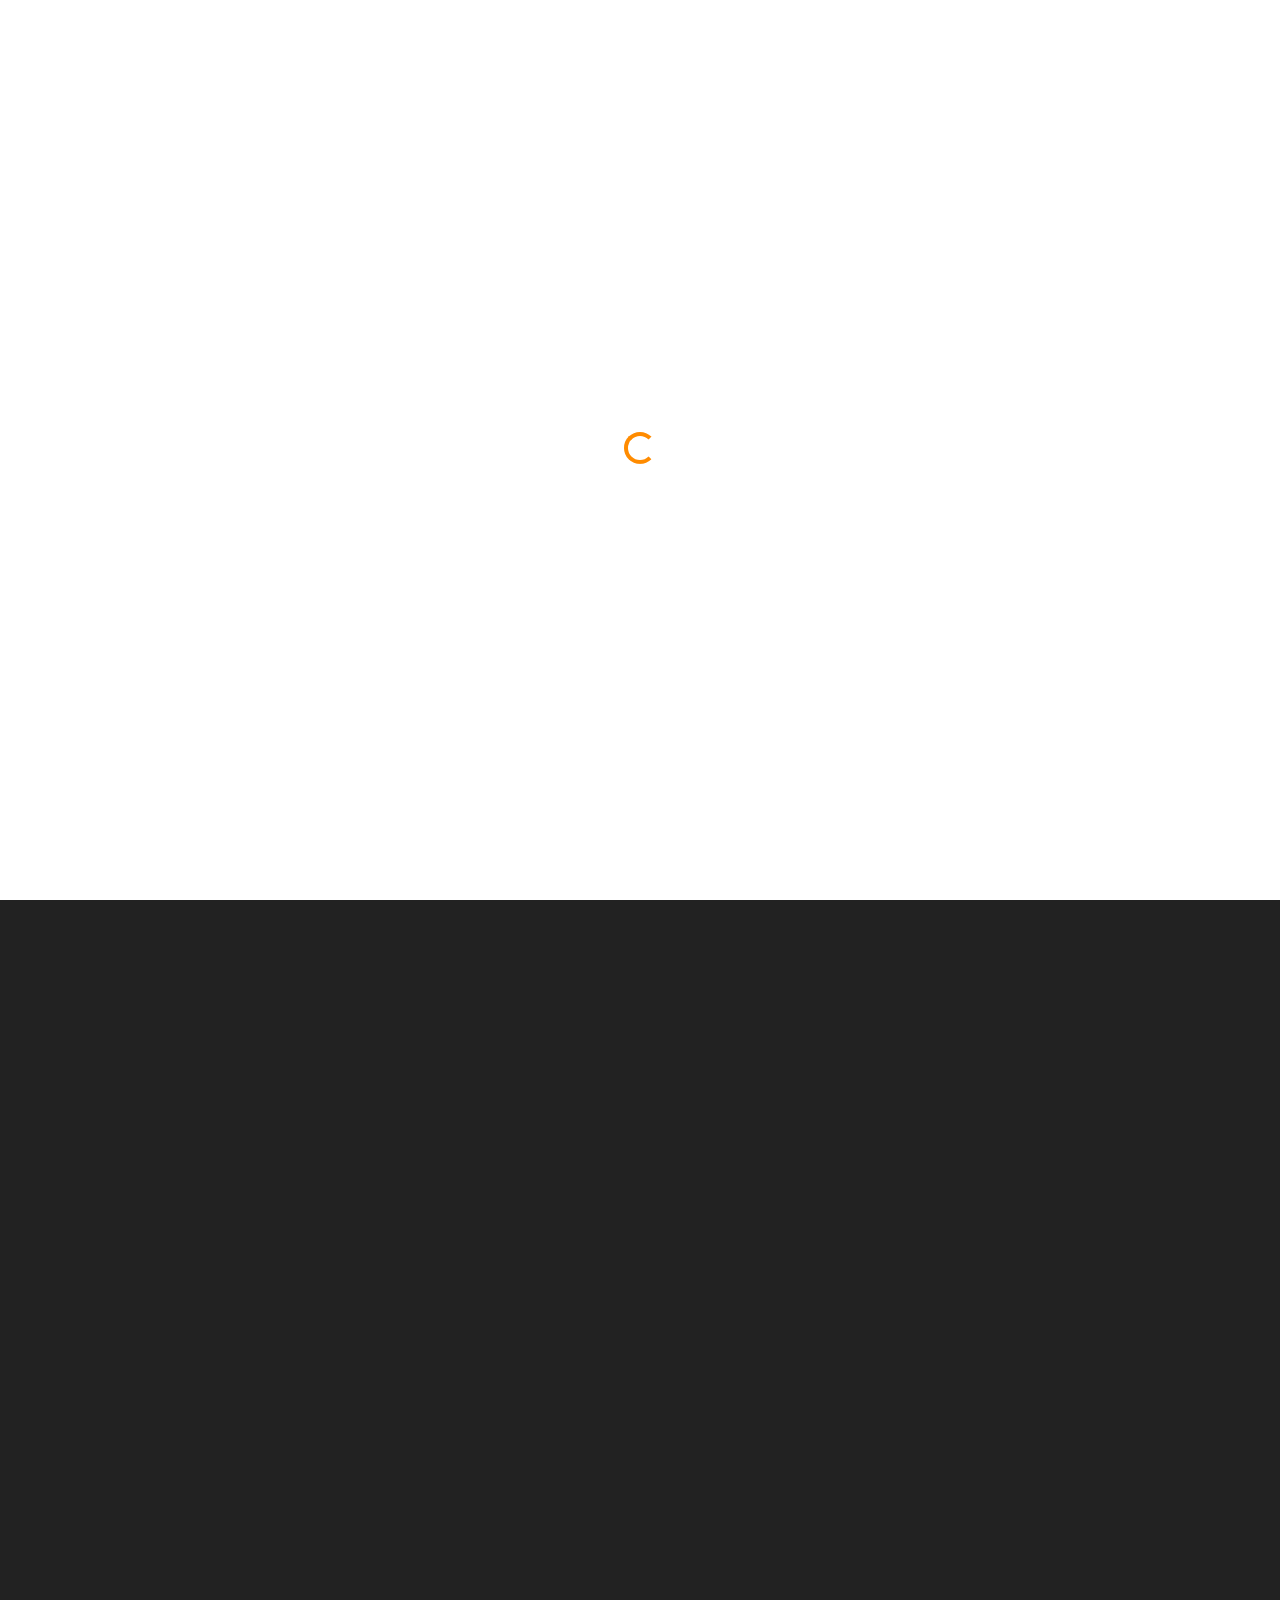
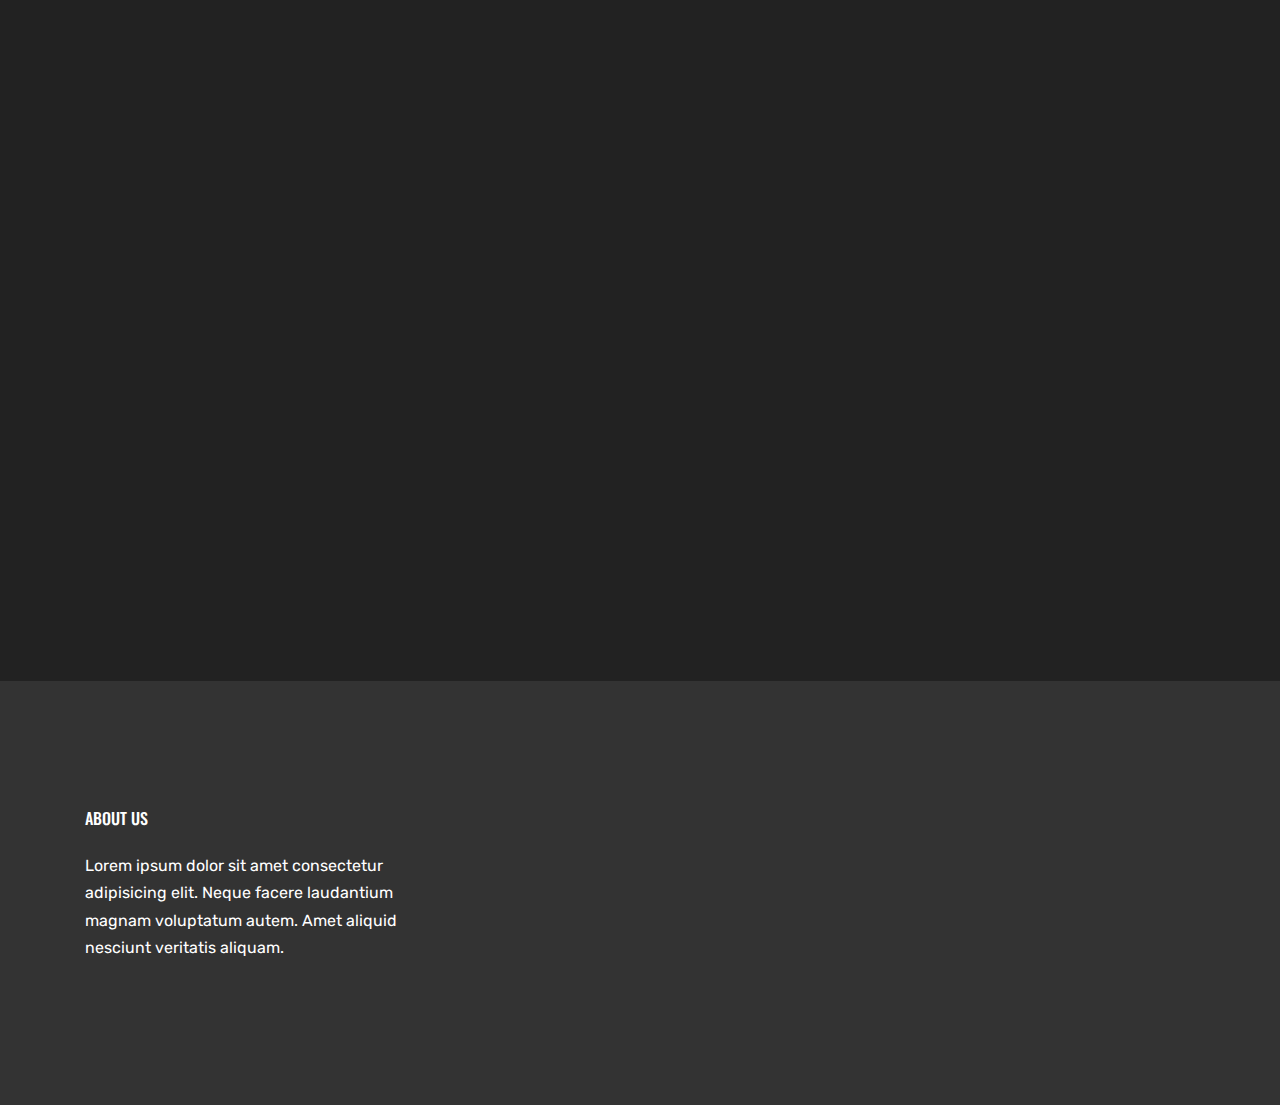
==== commit 28c3d50b: "Update index.html" ====
--- a/index.html
+++ b/index.html
@@ -199,56 +199,9 @@
               <div class="col-md-8">
                 <h2 class="footer-heading mb-4">About Us</h2>
                 <p>Lorem ipsum dolor sit amet consectetur adipisicing elit. Neque facere laudantium magnam voluptatum autem. Amet aliquid nesciunt veritatis aliquam.</p>
-              </div>
-              <div class="col-md-4 ml-auto">
-                <h2 class="footer-heading mb-4">Features</h2>
-                <ul class="list-unstyled">
-                  <li><a href="#">About Us</a></li>
-                  <li><a href="#">Press Releases</a></li>
-                  <li><a href="#">Testimonials</a></li>
-                  <li><a href="#">Terms of Service</a></li>
-                  <li><a href="#">Privacy</a></li>
-                  <li><a href="#">Contact Us</a></li>
-                </ul>
-              </div>
-
-            </div>
-          </div>
-          <div class="col-md-4 ml-auto">
-
-            <div class="mb-5">
-              <h2 class="footer-heading mb-4">Subscribe to Newsletter</h2>
-              <form action="#" method="post" class="footer-suscribe-form">
-                <div class="input-group mb-3">
-                  <input type="text" class="form-control border-secondary text-white bg-transparent" placeholder="Enter Email" aria-label="Enter Email" aria-describedby="button-addon2">
-                  <div class="input-group-append">
-                    <button class="btn btn-primary text-white" type="button" id="button-addon2">Subscribe</button>
-                  </div>
-                </div>
-              </div>
-
-
-              <h2 class="footer-heading mb-4">Follow Us</h2>
-              <a href="#about-section" class="smoothscroll pl-0 pr-3"><span class="icon-facebook"></span></a>
-              <a href="#" class="pl-3 pr-3"><span class="icon-twitter"></span></a>
-              <a href="#" class="pl-3 pr-3"><span class="icon-instagram"></span></a>
-              <a href="#" class="pl-3 pr-3"><span class="icon-linkedin"></span></a>
-            </form>
-          </div>
-        </div>
-        <div class="row pt-5 mt-5 text-center">
-          <div class="col-md-12">
-            <div class="border-top pt-5">
-              <p class="copyright"><small>
-                <!-- Link back to Colorlib can't be removed. Template is licensed under CC BY 3.0. -->
-                Copyright &copy;<script>document.write(new Date().getFullYear());</script> All rights reserved | This template is made with <i class="icon-heart text-danger" aria-hidden="true"></i> by <a href="https://colorlib.com" target="_blank" >Colorlib</a>
-                <!-- Link back to Colorlib can't be removed. Template is licensed under CC BY 3.0. -->
-              </small></p>
-            </div>
-          </div>
-
-        </div>
-      </div>
+				</div>
+            </div>
+          </div>
     </footer>
 
   </div>
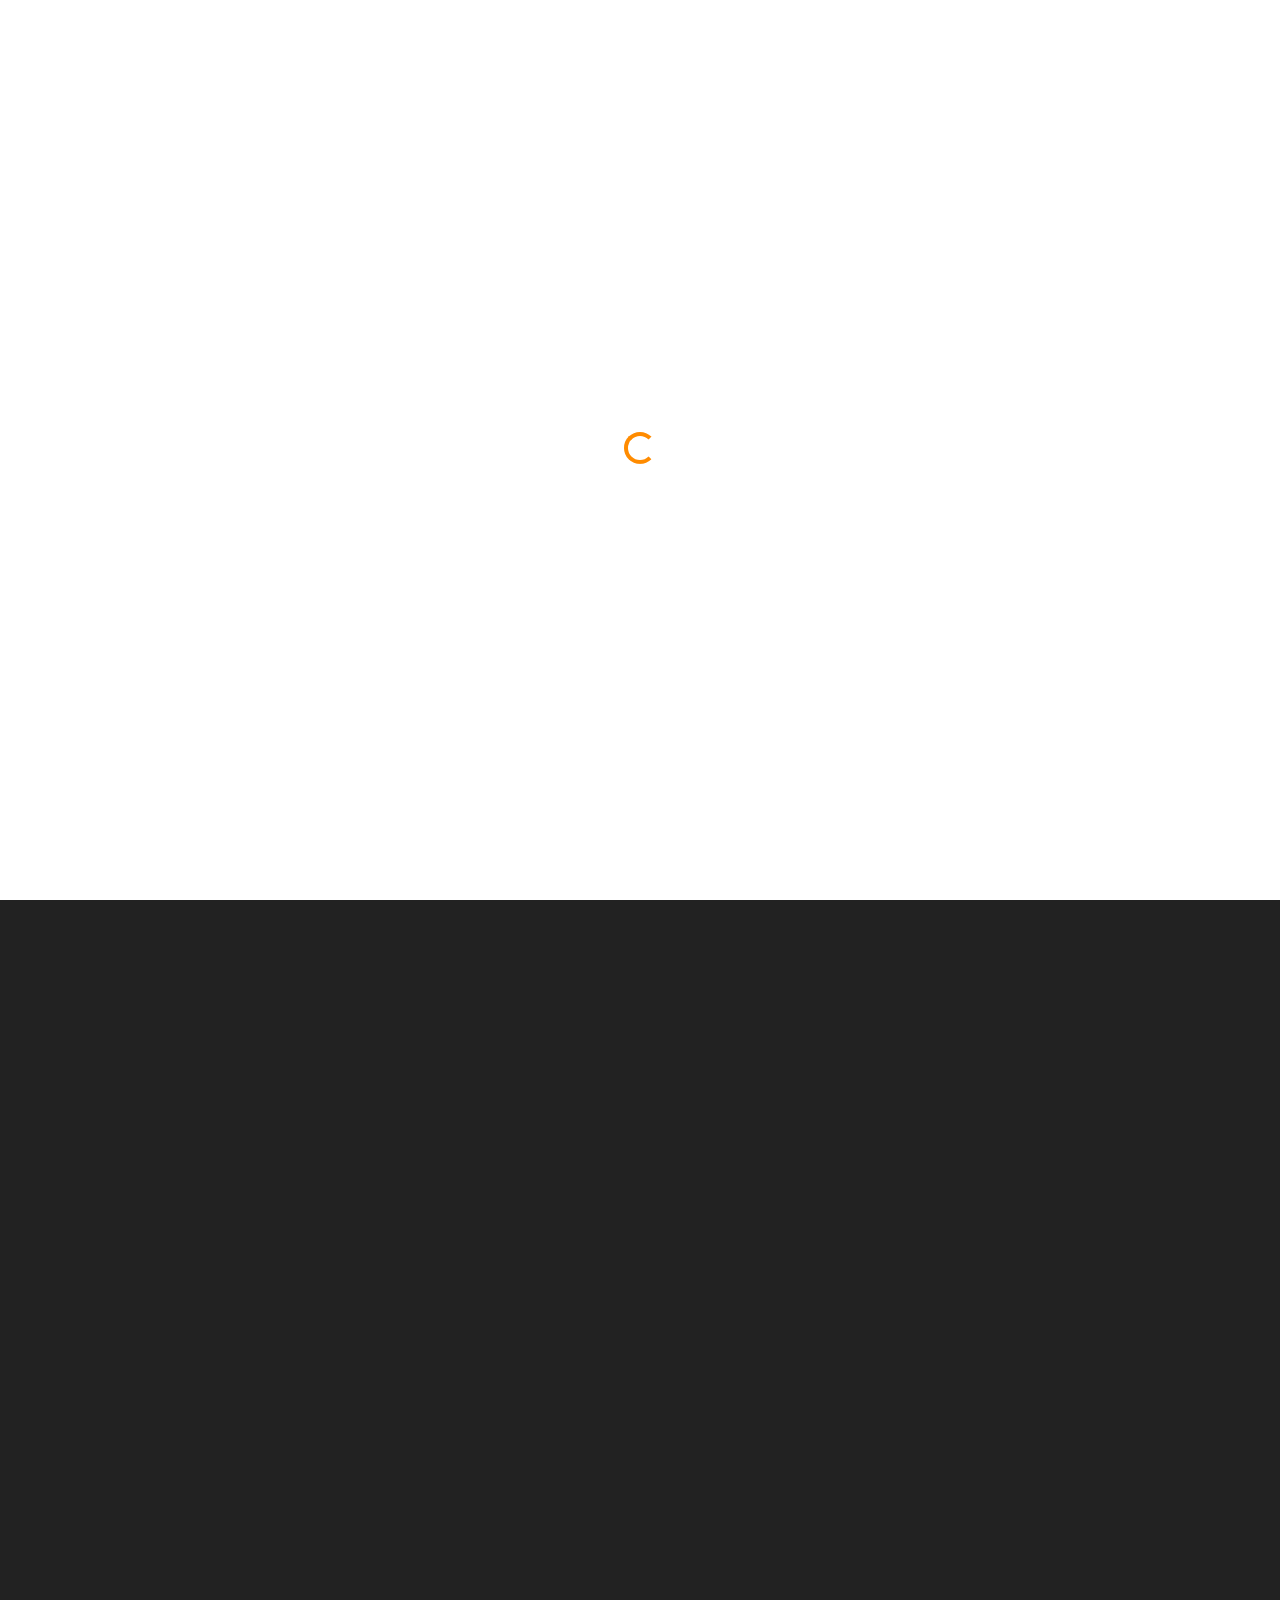
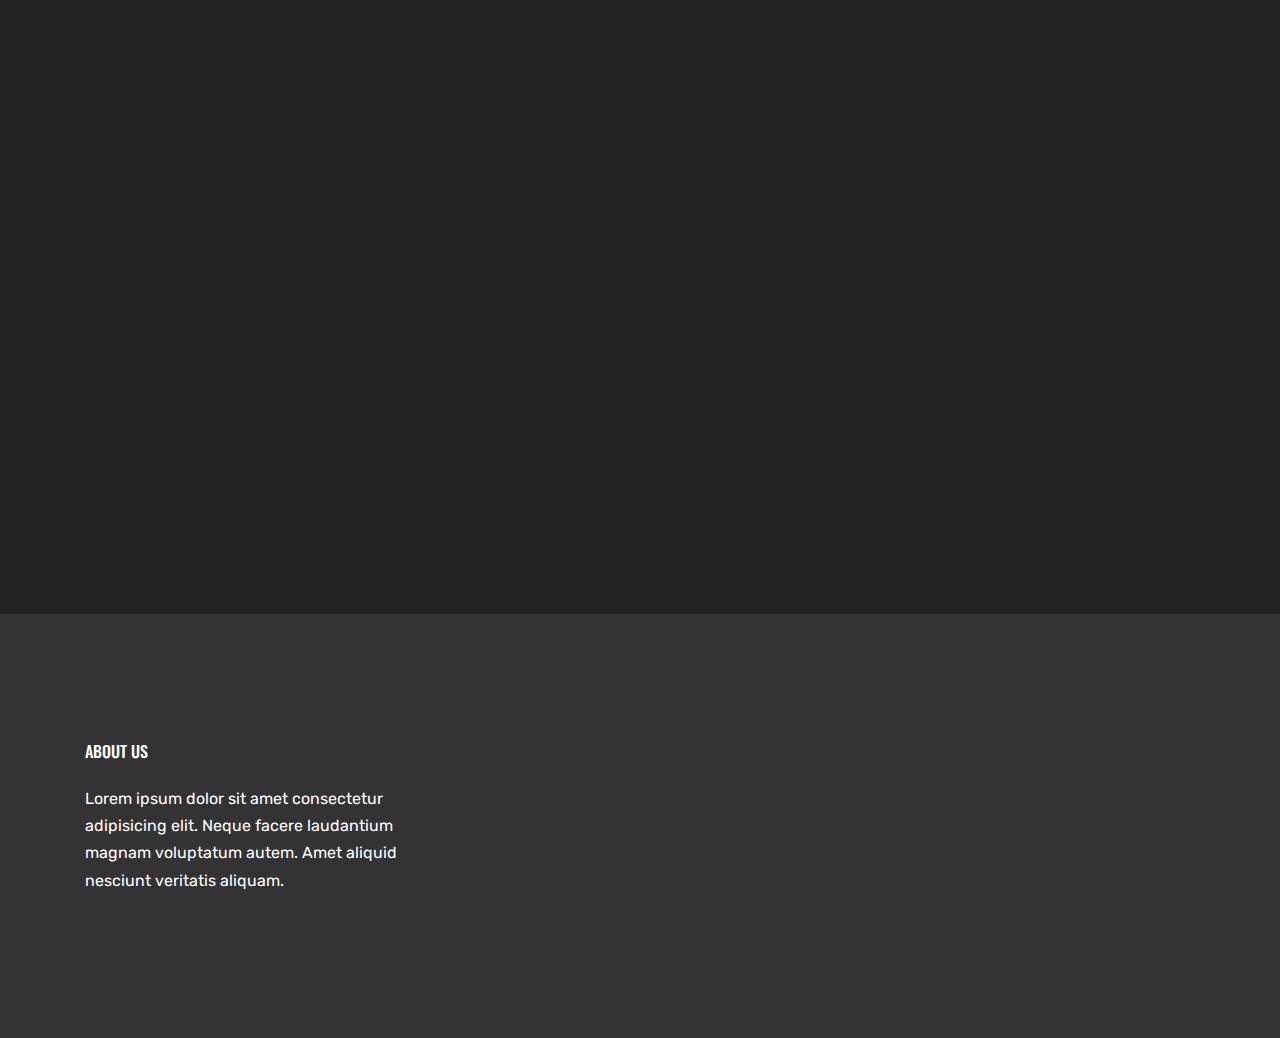
==== commit a945bfca: "Update index.html" ====
--- a/index.html
+++ b/index.html
@@ -1,7 +1,7 @@
 <!doctype html>
 <html lang="en">
 <head>
-  <title>First &mdash; Last</title>
+  <title>Chris Grothe &mdash; Information Technology</title>
   <meta charset="utf-8">
   <meta name="viewport" content="width=device-width, initial-scale=1, shrink-to-fit=no">
 
@@ -51,44 +51,7 @@
 
           <div class="site-logo">
             <a href="index.html" class="text-black"><span class="text-primary">Chris</a>
-            </div>
-            
-            <div class="col-12">
-              <nav class="site-navigation text-right ml-auto " role="navigation">
-
-                <ul class="site-menu main-menu js-clone-nav ml-auto d-none d-lg-block">
-                  <li><a href="#home-section" class="nav-link">Home</a></li>
-                  <li><a href="#services-section" class="nav-link">Services</a></li>
-
-
-                  <li class="has-children">
-                    <a href="#about-section" class="nav-link">About</a>
-                    <ul class="dropdown arrow-top">
-                      <li><a href="#team-section" class="nav-link">Team</a></li>
-                      <li><a href="#pricing-section" class="nav-link">Pricing</a></li>
-                      <li><a href="#faq-section" class="nav-link">FAQ</a></li>
-                      <li class="has-children">
-                        <a href="#">More Links</a>
-                        <ul class="dropdown">
-                          <li><a href="#">Menu One</a></li>
-                          <li><a href="#">Menu Two</a></li>
-                          <li><a href="#">Menu Three</a></li>
-                        </ul>
-                      </li>
-                    </ul>
-                  </li>
-
-
-                  <li><a href="#testimonials-section" class="nav-link">Testimonials</a></li>
-                  <li><a href="#blog-section" class="nav-link">Blog</a></li>
-                  <li><a href="#contact-section" class="nav-link">Contact</a></li>
-                </ul>
-              </nav>
-
-            </div>
-
-            <div class="toggle-button d-inline-block d-lg-none"><a href="#" class="site-menu-toggle py-5 js-menu-toggle text-white"><span class="icon-menu h3"></span></a></div>
-
+				</div>
           </div>
         </div>
 
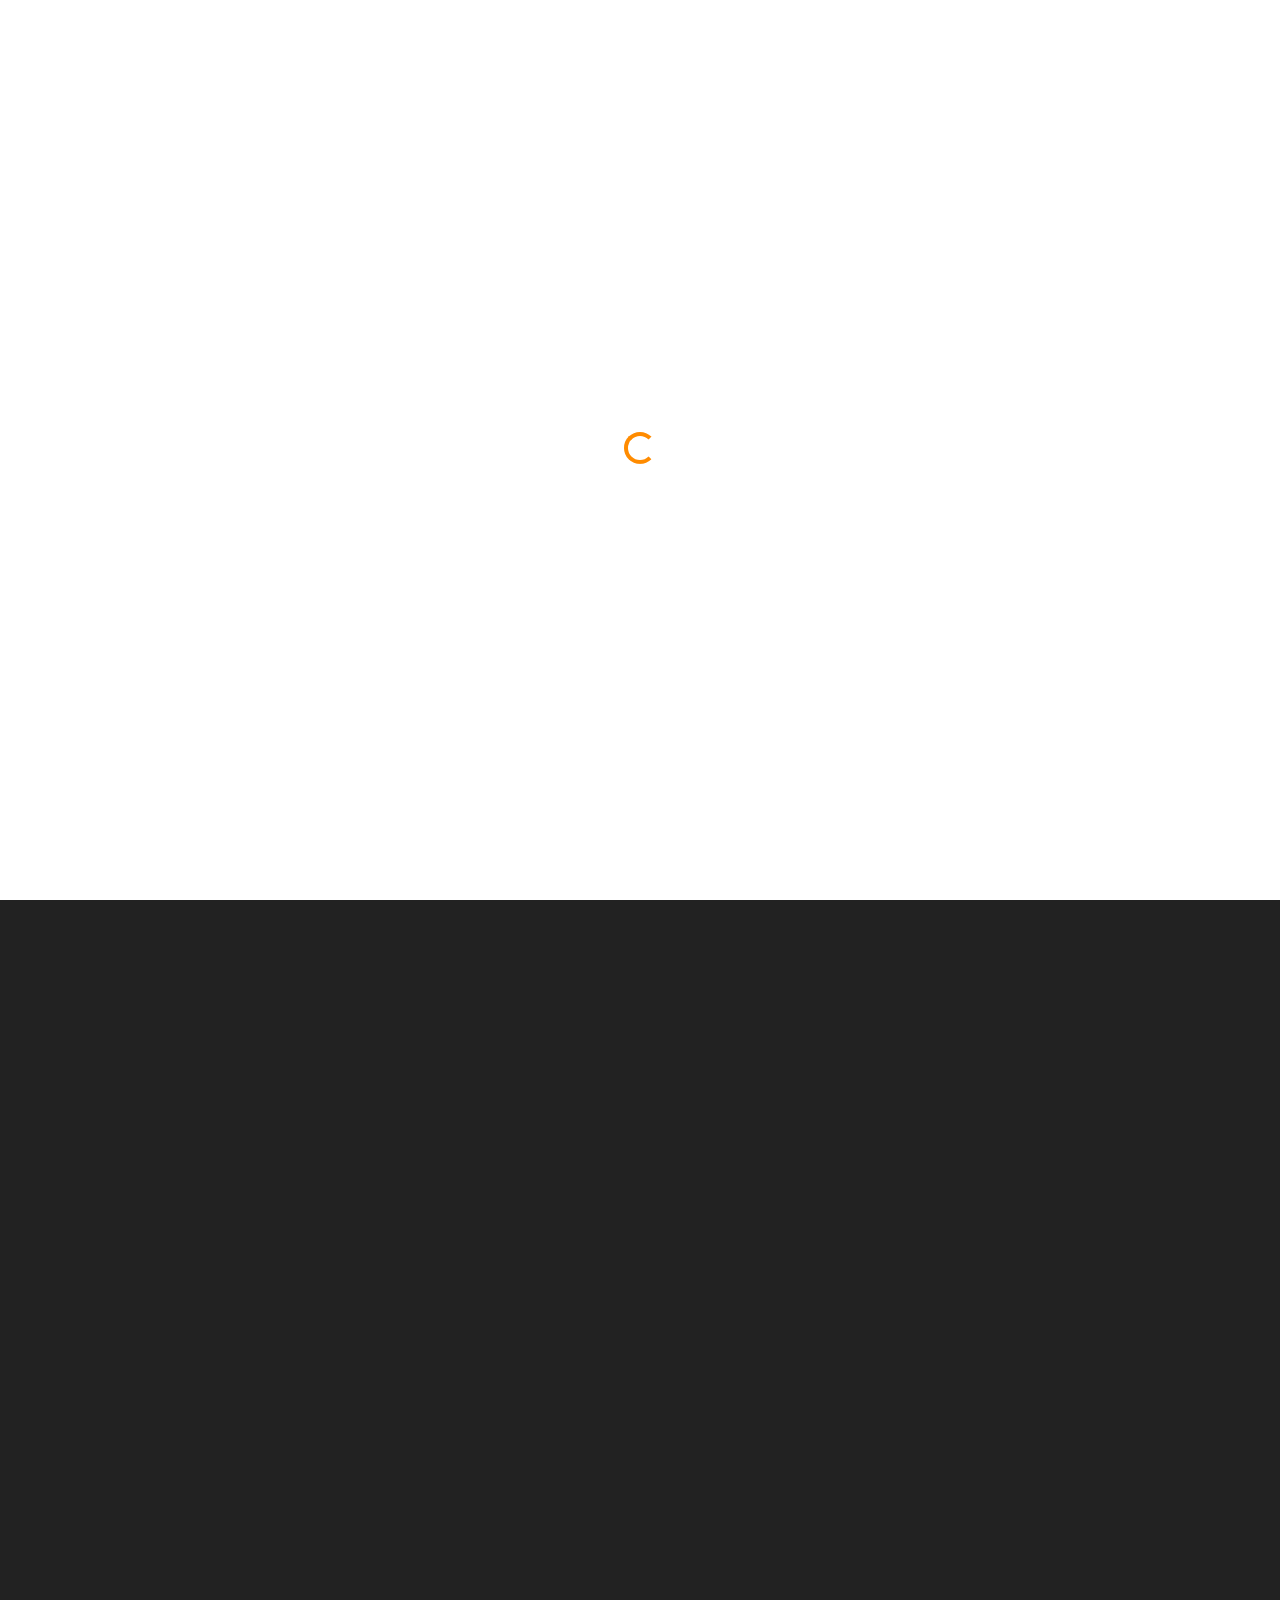
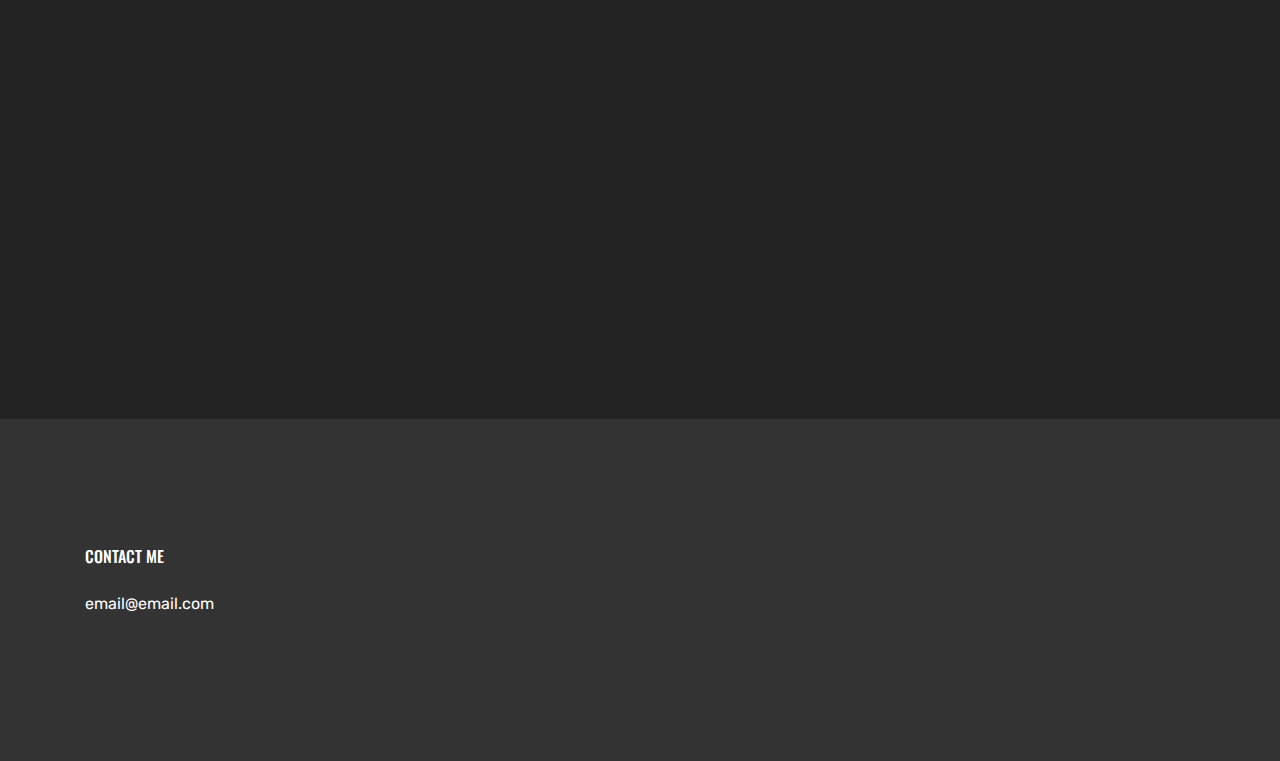
==== commit 025692c8: "Update index.html" ====
--- a/index.html
+++ b/index.html
@@ -51,7 +51,10 @@
 
           <div class="site-logo">
             <a href="index.html" class="text-black"><span class="text-primary">Chris</a>
-				</div>
+            </div>
+
+            <div class="toggle-button d-inline-block d-lg-none"><a href="#" class="site-menu-toggle py-5 js-menu-toggle text-white"><span class="icon-menu h3"></span></a></div>
+
           </div>
         </div>
 
@@ -67,7 +70,7 @@
             <div class="row align-items-center justify-content-center text-center">
               <div class="col-md-12 col-lg-7">
                 <h1 data-aos="fade-up" data-aos-delay="">Aspirations</h1>  
-                <p class="mb-5 w-75 mx-auto" data-aos="fade-up" data-aos-delay="100">Lorem ipsum dolor sit amet, consectetur adipisicing elit. Molestiae, cumque vitae animi.</p>
+                <p class="mb-5 w-75 mx-auto" data-aos="fade-up" data-aos-delay="100">Some paragraph detailing my aspirations!</p>
                 <p data-aos="fade-up" data-aos-delay="200"><a href="#" class="btn btn-outline-white border-w-2 btn-md">Get in touch</a></p>
               </div>
             </div>
@@ -80,7 +83,7 @@
             <div class="row align-items-center justify-content-center text-center">
               <div class="col-md-12 col-lg-8">
                 <h1 data-aos="fade-up" data-aos-delay="">Knowledge</h1>      
-                <p class="mb-5 w-75 mx-auto" data-aos="fade-up" data-aos-delay="100">Lorem ipsum dolor sit amet, consectetur adipisicing elit. Est odit dolorum voluptates!</p>
+                <p class="mb-5 w-75 mx-auto" data-aos="fade-up" data-aos-delay="100">Some paragraph summarizing my knowledge!</p>
                 <p data-aos="fade-up" data-aos-delay="200"><a href="#" class="btn btn-outline-white border-w-2 btn-md">Get in touch</a></p>
               </div>
             </div>
@@ -104,16 +107,14 @@
 
 
               <div class="col-lg-5 ml-auto p-lg-5 mt-4 mt-lg-0" data-aos="fade-left" data-aos-delay="">
-                <h2 class="mb-3 text-primary">My Best Performance</h2>
-                <p>Lorem ipsum dolor sit amet, consectetur adipisicing elit. Ducimus id dignissimos nemo minus perspiciatis ullam itaque voluptas iure vero, nesciunt unde odit aspernatur distinctio, maiores facere officiis. Cum, esse, iusto?</p>
-
-                <p>Minus perspiciatis ullam itaque voluptas iure vero, nesciunt unde odit aspernatur distinctio, maiores facere officiis. Cum, esse, iusto?</p>
+                <h2 class="mb-3 text-primary">Who Am I?</h2>
+                <p>Blah blah blah. Blah blah blah blah blah blah, blah blah blah blah blah blah blah blah. Blah blah blah blah blah blah blah blah blah blah blah blah blah blah blah blah blah blah blah blah blah blah blah blah. Blah!</p>
 
                 <ul class="ul-check primary list-unstyled mt-5">
-                  <li>Lorem ipsum dolor.</li>
-                  <li>Quod, amet. Provident.</li>
-                  <li>Quo, adipisci, quis.</li>
-                  <li>Cumque perspiciatis, blanditiis?</li>
+                  <li>Driven.</li>
+                  <li>Loyal.</li>
+                  <li>Professional.</li>
+                  <li>Courteous.</li>
                 </ul>
 
 
@@ -134,16 +135,14 @@
 
 
               <div class="col-lg-5 mr-auto p-lg-5 mt-4 mt-lg-0 order-lg-1" data-aos="fade-right" data-aos-delay="">
-                <h2 class="mb-3 text-primary">My Best Mentor</h2>
-                <p>Lorem ipsum dolor sit amet, consectetur adipisicing elit. Ducimus id dignissimos nemo minus perspiciatis ullam itaque voluptas iure vero, nesciunt unde odit aspernatur distinctio, maiores facere officiis. Cum, esse, iusto?</p>
-
-                <p>Minus perspiciatis ullam itaque voluptas iure vero, nesciunt unde odit aspernatur distinctio, maiores facere officiis. Cum, esse, iusto?</p>
+                <h2 class="mb-3 text-primary">What Can I Offer?</h2>
+				  <p>Blah blah blah. Blah blah blah blah blah blah, blah blah blah blah blah blah blah blah. Blah blah blah blah blah blah blah blah blah blah blah blah blah blah blah blah blah blah blah blah blah blah blah blah. Blah!</p>
 
                 <ul class="ul-check primary list-unstyled mt-5">
-                  <li>Lorem ipsum dolor.</li>
-                  <li>Quod, amet. Provident.</li>
-                  <li>Quo, adipisci, quis.</li>
-                  <li>Cumque perspiciatis, blanditiis?</li>
+                  <li>VMWare</li>
+                  <li>Administration</li>
+                  <li>Networking</li>
+                  <li>Troubleshooting</li>
                 </ul>
 
               </div>
@@ -160,8 +159,8 @@
           <div class="col-md-6">
             <div class="row">
               <div class="col-md-8">
-                <h2 class="footer-heading mb-4">About Us</h2>
-                <p>Lorem ipsum dolor sit amet consectetur adipisicing elit. Neque facere laudantium magnam voluptatum autem. Amet aliquid nesciunt veritatis aliquam.</p>
+                <h2 class="footer-heading mb-4">Contact Me</h2>
+                <p>email@email.com</p>
 				</div>
             </div>
           </div>
